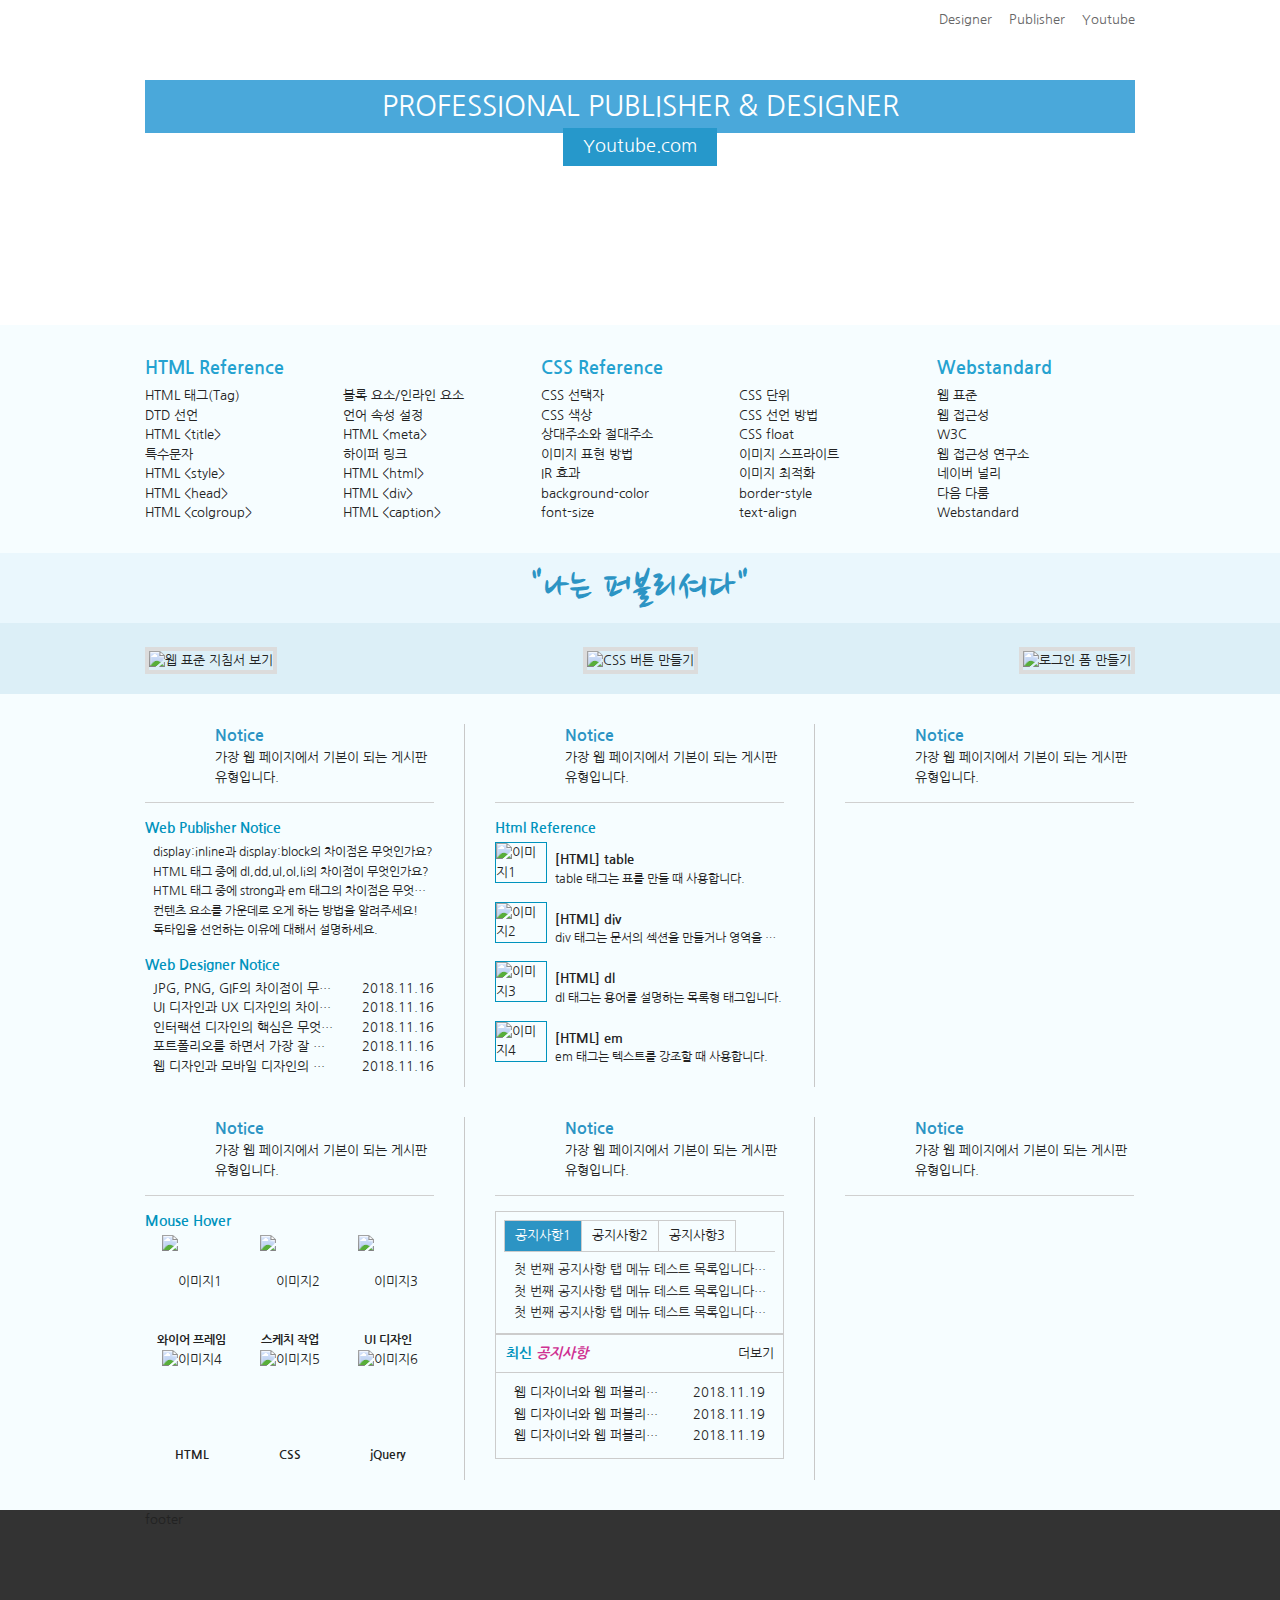
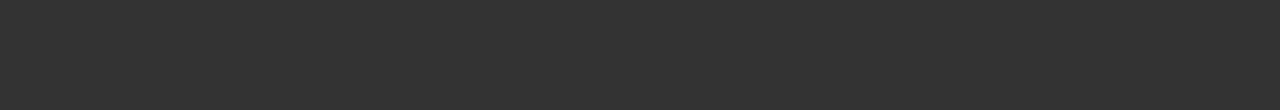
==== html/web/index.html @ 868ff5a7 "notice04" ====
<!DOCTYPE html>
<html lang="ko">
  <head>
    <meta charset="UTF-8" />
    <meta http-equiv="X-UA-Compatible" content="IE=edge" />
    <meta name="author" content="hyun-lo_kim" />
    <meta name="description" content="Web Standard Site" />
    <meta name="keywords" content="웹표준, 웹접근성" />
    <title>WEB STANDARD</title>

    <!-- CSS STYLE -->
    <link rel="stylesheet" href="css/reset.css" />
    <link rel="stylesheet" href="css/style.css" />

    <!-- 웹 폰트 -->
    <link rel="preconnect" href="https://fonts.googleapis.com" />
    <link rel="preconnect" href="https://fonts.gstatic.com" crossorigin />
    <link
      href="https://fonts.googleapis.com/css2?family=Nanum+Gothic&display=swap"
      rel="stylesheet"
    />
    <link
      href="https://fonts.googleapis.com/css2?family=Nanum+Brush+Script&display=swap"
      rel="stylesheet"
    />
  </head>
  <body>
    <!-- 스킵 내비게이션 -->
    <div id="skip">
      <a href="#cont_nav">전체 메뉴 바로가기</a>
      <a href="#cont_ban">배너 영역 바로가기</a>
      <a href="#cont_cont">컨텐츠 영역 바로가기</a>
    </div>
    <!-- //스킵 내비게이션 -->

    <div id="wrap">
      <div id="header">
        <div class="container">
          <div class="header">
            <div class="header-menu">
              <a href="#">Designer</a>
              <a href="#">Publisher</a>
              <a href="#">Youtube</a>
            </div>
            <!-- //헤더 메뉴 -->
            <div class="header-tit">
              <h1>Professional Publisher &amp; Designer</h1>
              <a href="https://www.youtube.com" target="_blank">Youtube.com</a>
            </div>
            <!-- //헤더 타이틀 -->
            <div class="header-icon">
              <a href="#" class="icon1">
                <span class="ir_pm"> icon1 </span>
              </a>
              <a href="#" class="icon2">
                <span class="ir_pm"> icon2 </span>
              </a>
              <a href="#" class="icon3">
                <span class="ir_pm"> icon3 </span>
              </a>
              <a href="#" class="icon4">
                <span class="ir_pm"> icon4 </span>
              </a>
            </div>
            <!-- //헤더 아이콘 -->
          </div>
        </div>
      </div>
      <!-- //header -->

      <div id="content">
        <div id="cont_nav">
          <div class="container">
            <h2 class="ir_su">전체 메뉴</h2>
            <div class="nav">
              <div>
                <h3>HTML Reference</h3>
                <ol>
                  <li><a href="#">HTML 태그(Tag)</a></li>
                  <li><a href="#">블록 요소/인라인 요소</a></li>
                  <li><a href="#">DTD 선언</a></li>
                  <li><a href="#">언어 속성 설정</a></li>
                  <li><a href="#">HTML &lt;title&gt;</a></li>
                  <li><a href="#">HTML &lt;meta&gt;</a></li>
                  <li><a href="#">특수문자</a></li>
                  <li><a href="#">하이퍼 링크</a></li>
                  <li><a href="#">HTML &lt;style&gt;</a></li>
                  <li><a href="#">HTML &lt;html&gt;</a></li>
                  <li><a href="#">HTML &lt;head&gt;</a></li>
                  <li><a href="#">HTML &lt;div&gt;</a></li>
                  <li><a href="#">HTML &lt;colgroup&gt;</a></li>
                  <li><a href="#">HTML &lt;caption&gt;</a></li>
                </ol>
              </div>
              <div>
                <h3>CSS Reference</h3>
                <ol>
                  <li><a href="#">CSS 선택자</a></li>
                  <li><a href="#">CSS 단위</a></li>
                  <li><a href="#">CSS 색상</a></li>
                  <li><a href="#">CSS 선언 방법</a></li>
                  <li><a href="#">상대주소와 절대주소</a></li>
                  <li><a href="#">CSS float</a></li>
                  <li><a href="#">이미지 표현 방법</a></li>
                  <li><a href="#">이미지 스프라이트</a></li>
                  <li><a href="#">IR 효과</a></li>
                  <li><a href="#">이미지 최적화</a></li>
                  <li><a href="#">background-color</a></li>
                  <li><a href="#">border-style</a></li>
                  <li><a href="#">font-size</a></li>
                  <li><a href="#">text-align</a></li>
                </ol>
              </div>
              <div class="last">
                <h3>Webstandard</h3>
                <ol>
                  <li><a href="#">웹 표준</a></li>
                  <li><a href="#">웹 접근성</a></li>
                  <li><a href="#">W3C</a></li>
                  <li><a href="#">웹 접근성 연구소</a></li>
                  <li><a href="#">네이버 널리</a></li>
                  <li><a href="#">다음 다룸</a></li>
                  <li><a href="#">Webstandard</a></li>
                </ol>
              </div>
            </div>
          </div>
        </div>
        <!-- //cont_nav -->
        <div id="cont_tit">
          <div class="container">
            <div class="tit">
              <h2>"나는 퍼블리셔다"</h2>
              <a href="#" class="btn"><span class="ir_pm">전체메뉴</span></a>
            </div>
          </div>
        </div>
        <!-- //cont_tit -->
        <div id="cont_ban">
          <div class="container">
            <div class="ban">
              <a href="#" class="prev">
                <span class="ir_pm">이전 이미지</span>
              </a>
              <ul>
                <li class="ban_img1">
                  <a href="#">
                    <img src="img/banner_link1.jpg" alt="웹 표준 지침서 보기" />
                  </a>
                </li>
                <li class="ban_img2">
                  <a href="#">
                    <img src="img/banner_link2.jpg" alt="CSS 버튼 만들기" />
                  </a>
                </li>
                <li class="ban_img3">
                  <a href="#">
                    <img src="img/banner_link3.jpg" alt="로그인 폼 만들기" />
                  </a>
                </li>
              </ul>
              <a href="#" class="next">
                <span class="ir_pm">다음 이미지</span>
              </a>
            </div>
          </div>
        </div>
        <!-- //cont_ban -->
        <div id="cont_cont">
          <div class="container">
            <div class="cont">
              <div class="column col1">
                <h3>
                  <span class="ico_img ir_pm">아이콘</span>
                  <span class="ico_tit">Notice</span>
                </h3>
                <p class="ico_desc">
                  가장 웹 페이지에서 기본이 되는 게시판 유형입니다.
                </p>
                <!-- 게시판 -->
                <div class="notice">
                  <h4>Web Publisher Notice</h4>
                  <ul>
                    <li>
                      <a href="#">
                        display:inline과 display:block의 차이점은 무엇인가요?
                      </a>
                    </li>
                    <li>
                      <a href="#">
                        HTML 태그 중에 dl,dd,ul,ol,li의 차이점이 무엇인가요?
                      </a>
                    </li>
                    <li>
                      <a href="#">
                        HTML 태그 중에 strong과 em 태그의 차이점은 무엇인가요?
                      </a>
                    </li>
                    <li>
                      <a href="#">
                        컨텐츠 요소를 가운데로 오게 하는 방법을 알려주세요!
                      </a>
                    </li>
                    <li>
                      <a href="#">
                        독타입을 선언하는 이유에 대해서 설명하세요.
                      </a>
                    </li>
                  </ul>
                  <a href="#" class="more ir_pm" title="더보기">더보기</a>
                </div>
                <!-- //게시판 -->
                <!-- 게시판2 -->
                <div class="notice2">
                  <h4>Web Designer Notice</h4>
                  <ul>
                    <li>
                      <a href="#"> JPG, PNG, GIF의 차이점이 무엇인가요? </a>
                      <span>2018.11.16</span>
                    </li>
                    <li>
                      <a href="#">
                        UI 디자인과 UX 디자인의 차이점을 설명하세요.
                      </a>
                      <span>2018.11.16</span>
                    </li>
                    <li>
                      <a href="#">
                        인터랙션 디자인의 핵심은 무엇이라고 생각하나요?
                      </a>
                      <span>2018.11.16</span>
                    </li>
                    <li>
                      <a href="#">
                        포트폴리오를 하면서 가장 잘 했다고 생각하는 부분은
                        무엇인가요?
                      </a>
                      <span>2018.11.16</span>
                    </li>
                    <li>
                      <a href="#">
                        웹 디자인과 모바일 디자인의 차이가 무엇이라고
                        생각하나요?
                      </a>
                      <span>2018.11.16</span>
                    </li>
                  </ul>
                  <a href="#" class="more ir_pm" title="더보기">더보기</a>
                </div>
                <!-- //게시판2 -->
              </div>
              <!-- //col1 -->
              <div class="column col2">
                <h3>
                  <span class="ico_img ir_pm">아이콘</span>
                  <span class="ico_tit">Notice</span>
                </h3>
                <p class="ico_desc">
                  가장 웹 페이지에서 기본이 되는 게시판 유형입니다.
                </p>
                <!-- 게시판3 -->
                <div class="notice3">
                  <h4>Html Reference</h4>
                  <ul>
                    <li>
                      <a href="#">
                        <img src="img/notice01.jpg" alt="이미지1" />
                        <strong>[HTML] table</strong>
                        <span>table 태그는 표를 만들 때 사용합니다.</span>
                      </a>
                    </li>
                    <li>
                      <a href="#">
                        <img src="img/notice02.jpg" alt="이미지2" />
                        <strong>[HTML] div</strong>
                        <span
                          >div 태그는 문서의 섹션을 만들거나 영역을 나눌 때
                          사용합니다.</span
                        >
                      </a>
                    </li>
                    <li>
                      <a href="#">
                        <img src="img/notice03.jpg" alt="이미지3" />
                        <strong>[HTML] dl</strong>
                        <span
                          >dl 태그는 용어를 설명하는 목록형 태그입니다.</span
                        >
                      </a>
                    </li>
                    <li>
                      <a href="#">
                        <img src="img/notice04.jpg" alt="이미지4" />
                        <strong>[HTML] em</strong>
                        <span>em 태그는 텍스트를 강조할 때 사용합니다.</span>
                      </a>
                    </li>
                  </ul>
                  <a href="#" class="more ir_pm" title="더보기">더보기</a>
                </div>
                <!-- //게시판3 -->
              </div>
              <!-- //col2 -->
              <div class="column col3">
                <h3>
                  <span class="ico_img ir_pm">아이콘</span>
                  <span class="ico_tit">Notice</span>
                </h3>
                <p class="ico_desc">
                  가장 웹 페이지에서 기본이 되는 게시판 유형입니다.
                </p>
              </div>
              <!-- //col3 -->
              <div class="column col4">
                <h3>
                  <span class="ico_img ir_pm">아이콘</span>
                  <span class="ico_tit">Notice</span>
                </h3>
                <p class="ico_desc">
                  가장 웹 페이지에서 기본이 되는 게시판 유형입니다.
                </p>
                <!-- 오버효과 -->
                <div class="notice_hover">
                  <h4>Mouse Hover</h4>
                  <ul>
                    <li>
                      <a href="#">
                        <span>
                          <img src="img/sban01.jpg" alt="이미지1" />
                          <em>바로가기</em>
                        </span>
                        <strong>와이어 프레임</strong>
                      </a>
                    </li>
                    <li>
                      <a href="#">
                        <span>
                          <img src="img/sban02.jpg" alt="이미지2" />
                          <em>바로가기</em>
                        </span>
                        <strong>스케치 작업</strong>
                      </a>
                    </li>
                    <li class="last">
                      <a href="#">
                        <span>
                          <img src="img/sban03.jpg" alt="이미지3" />
                          <em>바로가기</em>
                        </span>
                        <strong>UI 디자인</strong>
                      </a>
                    </li>
                  </ul>
                </div>
                <!-- //오버효과 -->
                <!-- 오버효과2 -->
                <div class="notice_hover2 mt15">
                  <h4 class="ir_su">Mouse Hover2</h4>
                  <ul>
                    <li>
                      <a href="#">
                        <span>
                          <img src="img/sban04.jpg" alt="이미지4" />
                          <em>바로가기</em>
                        </span>
                        <strong>HTML</strong>
                      </a>
                    </li>
                    <li>
                      <a href="#">
                        <span>
                          <img src="img/sban05.jpg" alt="이미지5" />
                          <em>바로가기</em>
                        </span>
                        <strong>CSS</strong>
                      </a>
                    </li>
                    <li class="last">
                      <a href="#">
                        <span>
                          <img src="img/sban06.jpg" alt="이미지6" />
                          <em>바로가기</em>
                        </span>
                        <strong>jQuery</strong>
                      </a>
                    </li>
                  </ul>
                </div>
                <!-- //오버효과2 -->
              </div>
              <!-- //col4 -->
              <div class="column col5">
                <h3>
                  <span class="ico_img ir_pm">아이콘</span>
                  <span class="ico_tit">Notice</span>
                </h3>
                <p class="ico_desc">
                  가장 웹 페이지에서 기본이 되는 게시판 유형입니다.
                </p>
                <!-- 탭메뉴 -->
                <div class="tab_menu">
                  <h4 class="ir_su">탭 메뉴</h4>
                  <ul>
                    <li class="active">
                      <a href="#">공지사항1</a>
                      <ul>
                        <li>
                          <a href="#">
                            첫 번째 공지사항 탭 메뉴 테스트 목록입니다. 첫 번째
                            공지사항 탭 메뉴 테스트 목록입니다.
                          </a>
                        </li>
                        <li>
                          <a href="#">
                            첫 번째 공지사항 탭 메뉴 테스트 목록입니다. 첫 번째
                            공지사항 탭 메뉴 테스트 목록입니다.
                          </a>
                        </li>
                        <li>
                          <a href="#">
                            첫 번째 공지사항 탭 메뉴 테스트 목록입니다. 첫 번째
                            공지사항 탭 메뉴 테스트 목록입니다.
                          </a>
                        </li>
                      </ul>
                    </li>
                    <li>
                      <a href="#">공지사항2</a>
                      <ul style="display: none">
                        <li>
                          <a href="#">
                            두 번째 공지사항 탭 메뉴 테스트 목록입니다.
                          </a>
                        </li>
                        <li>
                          <a href="#">
                            두 번째 공지사항 탭 메뉴 테스트 목록입니다.
                          </a>
                        </li>
                        <li>
                          <a href="#">
                            두 번째 공지사항 탭 메뉴 테스트 목록입니다.
                          </a>
                        </li>
                      </ul>
                    </li>
                    <li>
                      <a href="#">공지사항3</a>
                      <ul style="display: none">
                        <li>
                          <a href="#">
                            세 번째 공지사항 탭 메뉴 테스트 목록입니다.
                          </a>
                        </li>
                        <li>
                          <a href="#">
                            세 번째 공지사항 탭 메뉴 테스트 목록입니다.
                          </a>
                        </li>
                        <li>
                          <a href="#">
                            세 번째 공지사항 탭 메뉴 테스트 목록입니다.
                          </a>
                        </li>
                      </ul>
                    </li>
                  </ul>
                </div>
                <!-- //탭메뉴 -->
                <!-- 게시판4 -->
                <div class="notice4 mt15">
                  <h4>최신 <em>공지사항</em></h4>
                  <ul>
                    <li>
                      <a href="#">
                        웹 디자이너와 웹 퍼블리셔의 차이점은 무엇인가요?
                      </a>
                      <span>2018.11.19</span>
                    </li>
                    <li>
                      <a href="#">
                        웹 디자이너와 웹 퍼블리셔의 차이점은 무엇인가요?
                      </a>
                      <span>2018.11.19</span>
                    </li>
                    <li>
                      <a href="#">
                        웹 디자이너와 웹 퍼블리셔의 차이점은 무엇인가요?
                      </a>
                      <span>2018.11.19</span>
                    </li>
                  </ul>
                  <a href="#" class="more" title="더보기">더보기</a>
                </div>
                <!-- //게시판4 -->
              </div>
              <!-- //col5 -->
              <div class="column col6">
                <h3>
                  <span class="ico_img ir_pm">아이콘</span>
                  <span class="ico_tit">Notice</span>
                </h3>
                <p class="ico_desc">
                  가장 웹 페이지에서 기본이 되는 게시판 유형입니다.
                </p>
              </div>
              <!-- //col6 -->
            </div>
          </div>
        </div>
        <!-- //cont_cont -->
      </div>
      <!-- //content -->

      <div id="footer">
        <div class="container">footer</div>
      </div>
      <!-- //footer -->
    </div>
    <!-- //wrap -->
  </body>
</html>
---- html/web/css/style.css ----
@charset "utf-8";

/* 스킵 내비게이션 */
#skip {
  position: relative;
}
#skip a{
  position: absolute;
  top: -35px;
  left: 0;
  border: 1px solid #fff;
  color: #fff;
  background: #333;
  line-height: 30px;
  width: 160px;
  text-align: center;
}
#skip a:active,
#skip a:focus {
  top: 0;
}

/* 레이아웃 */
#wrap {

}
#header {
  height: 325px;
  background: url(../img/header_bg.jpg) center top repeat-x;
}
#content {

}
#footer {
  height: 200px;
  background: #333;
}

/* 컨텐츠 레이아웃 */
#cont_nav {
  background-color: #f6fdff;
}
#cont_tit {
  background-color: #eaf7fd;
}
#cont_ban {
  background-color: #dceff7;
}
#cont_cont {
  background-color: #f6fdff;
}

/* 컨테이너 */
.container {
  width: 990px;
  margin: 0 auto;
  height: inherit;
}

/* 헤더 */
.header .header-menu {
  text-align: right;
}
.header .header-menu a {
  color: #fff;
  padding: 10px 0 10px 13px;
  display: inline-block;
}
.header .header-menu a {
  color: #666;
}
.header .header-tit {
  text-align: center;
}
.header .header-tit h1 {
  background-color: #4aa8da;
  font-size: 28px;
  padding: 5px 20px 6px 20px;
  margin-top: 40px;
  color: #fff;
  font-weight: normal;
  text-transform: uppercase;
}
.header .header-tit a {
  display: inline-block;
  background-color: #2698cb;
  font-size: 18px;
  color: #fff;
  padding: 5px 20px 6px 20px;
  margin-top: -5px;
}
.header .header-icon {
  text-align: center;
  margin-top: 30px;
}
.header .header-icon a {
  width: 60px;
  height: 60px;
  display: inline-block;
  background: url(../img/icon.png);
  margin: 0 3px;
}
.header .header-icon a.icon1 {
  background-position: 0 0;
}
.header .header-icon a.icon2 {
  background-position: 0 -60px;
}
.header .header-icon a.icon3 {
  background-position: 0 -120px;
}
.header .header-icon a.icon4 {
  background-position: 0 -180px;
}
.header .header-icon a.icon1:hover {
  background-position: -60px 0;
}
.header .header-icon a.icon2:hover {
  background-position: -60px -60px;
}
.header .header-icon a.icon3:hover {
  background-position: -60px -120px;
}
.header .header-icon a.icon4:hover {
  background-position: -60px -180px;
}

/* 전체 메뉴 */
.nav {
  overflow: hidden;
  padding: 30px 0;
}
.nav > div {
  float: left;
  width: 40%;
}
.nav > div.last {
  width: 20%;
}
.nav > div h3 {
  font-size: 18px;
  color: #25a2d0;
  margin-bottom: 4px;
}
.nav > div ol {
  overflow: hidden;
}
.nav > div ol li {
  float: left;
  width: 50%;
}
.nav > div.last ol li {
  width: 100%;
}
.nav > div ol li a:hover{
  text-decoration: underline;
}

/* 타이틀 */
.tit {
  position: relative;
}
.tit h2 {
  font-size: 40px;
  text-align: center;
  padding: 5px 0;
  letter-spacing: 2px;
  color: #2c94c4;
  font-family: 'Nanum Brush Script', cursive;
}
.tit .btn {
  position: absolute;
  top: 5px;
  right: 0;
  width: 60px;
  height: 60px;
  background: url(../img/icon.png) no-repeat 0-600px;
}

/* 배너 */
.ban {
  position: relative;
  padding: 24px 0 20px;
}
.ban a.prev {
  position: absolute;
  left: -80px;
  top: 60px;
  width: 43px;
  height: 43px;
  background: url(../img/icon.png) no-repeat -150px 0;
}
.ban a.next {
  position: absolute;
  right: -80px;
  top: 60px;
  width: 43px;
  height: 43px;
  background: url(../img/icon.png) no-repeat -150px -43px;
}
.ban a.prev:hover {
  background-position: -193px 0;
}
.ban a.next:hover {
  background-position: -193px -43px;
}
.ban ul {
  overflow: hidden;
}
.ban ul li {
  float: left;
  width: 330px;
}
.ban ul li.ban_img1 {
  text-align: left;
}
.ban ul li.ban_img2 {
  text-align: center;
}
.ban ul li.ban_img3 {
  text-align: right;
}
.ban ul li img {
  border: 4px solid #dcdcdc;
}
.ban ul li img:hover {
  border-color: #98bcdc;
}

/* 컨텐츠 */
.cont {
  overflow: hidden;
  padding-top: 30px;
}
.cont .column {
  position: relative;
  float: left;
  width: 289px;
  height: 363px;
  margin: 0 30px 30px 0;
  padding-right: 30px;
}
.cont .col1 {
  border-right: 1px solid #c8c8c8;
}
.cont .col2 {
  border-right: 1px solid #c8c8c8;  
}
.cont .col3 {
  margin-right: 0;
  padding-right: 0;
}
.cont .col4 {
  border-right: 1px solid #c8c8c8;  
}
.cont .col5 {
  border-right: 1px solid #c8c8c8;  
}
.cont .col6 {
  margin-right: 0;
  padding-right: 0;
}

.cont .column .ico_img {
  display: block;
  width: 60px;
  height: 60px;
  background: url(../img/icon.png) no-repeat;
  position: absolute;
  left: 0;
  top: 0;
}
.cont .column .ico_tit {
  padding-left: 70px;
  font-size: 16px;
  color: #2c94c4;
}
.cont .column .ico_desc {
  padding-left: 70px;
  border-bottom: 1px solid #d0d0d0;
  padding-bottom: 15px;
  margin-bottom: 15px;
}

.cont .col1 .ico_img {
  background-position: 0 -240px;
}
.cont .col2 .ico_img {
  background-position: 0 -300px;
}
.cont .col3 .ico_img {
  background-position: 0 -360px;
}
.cont .col4 .ico_img {
  background-position: 0 -420px;
}
.cont .col5 .ico_img {
  background-position: 0 -480px;
}
.cont .col6 .ico_img {
  background-position: 0 -540px;
}
.cont .col1 .ico_img:hover {
  background-position: -60px -240px;
}
.cont .col2 .ico_img:hover {
  background-position: -60px -300px;
}
.cont .col3 .ico_img:hover {
  background-position: -60px -360px;
}
.cont .col4 .ico_img:hover {
  background-position: -60px -420px;
}
.cont .col5 .ico_img:hover {
  background-position: -60px -480px;
}
.cont .col6 .ico_img:hover {
  background-position: -60px -540px;
}

/* 게시판 */
.notice {
  position: relative;
}
.notice h4 {
  font-size: 14px;
  color: #0093bd;
  padding-bottom: 3px;
  font-weight: bold;
}
.notice ul li {
  overflow: hidden;
  text-overflow: ellipsis;
  white-space: nowrap;
  background: url(../img/dot.gif) no-repeat 0 8px;
  padding-left: 8px;
}
.notice ul li a {
  font-size: 12px;
}
.notice a.more {
  position: absolute;
  right: 0;
  top: 0;
  display: block;
  background: url(../img/icon.png) -150px -90px;
  width: 17px;
  height: 17px;
}

/* 게시판2 */
.notice2 {
  position: relative;
  margin-top: 15px;
}
.notice2 h4 {
  font-size: 14px;
  color: #0093bd;
  padding-bottom: 3px;
  font-weight: bold;
}
.notice2 li {
  overflow: hidden;
  background: url(../img/dot.gif) no-repeat 0 8px;
  padding-left: 8px;
}
.notice2 li a {
  float: left;
  width: 65%;
  overflow: hidden;
  text-overflow: ellipsis;
  white-space: nowrap;
}
.notice2 li span {
  float: right;
  width: 30%;
  text-align: right;
}
.notice2 a.more {
  position: absolute;
  right: 0;
  top: 0;
  display: block;
  background: url(../img/icon.png) -150px -90px;
  width: 17px;
  height: 17px;
}

/* 게시판3 */
.notice3 {
  position: relative;
}
.notice3 h4 {
  font-size: 14px;
  color: #0093bd;
  padding-bottom: 3px;
  font-weight: bold;
}
.notice3 li {
  position: relative;
  padding: 8px 0 14px 60px;
}
.notice3 li a img {
  width: 50px;
  position: absolute;
  left: 0;
  top: 0;
  border: 1px solid #0093bd;
}
.notice3 li a strong {
  display: block;
  overflow: hidden;
  text-overflow: ellipsis;
  white-space: nowrap;
}
.notice3 li a span {
  display: block;
  overflow: hidden;
  text-overflow: ellipsis;
  white-space: nowrap;
  font-size: 12px;
}
.notice3 a.more {
  position: absolute;
  right: 0;
  top: 0;
  display: block;
  background: url(../img/icon.png) -150px -90px;
  width: 17px;
  height: 17px;
}

/* 마우스 오버효과 */
.notice_hover h4 {
  font-size: 14px;
  color: #0093bd;
  padding-bottom: 3px;
  font-weight: bold;
}
.notice_hover ul {
  overflow: hidden;
}
.notice_hover li {
  float: left;
  width: 93px;
  margin-right: 5px;
  text-align: center;
}
.notice_hover li.last {
  margin-right: 0;
}
.notice_hover li a span{
  position: relative;
  display: block;
  width: 93px;
  height: 93px;
  line-height: 93px;
}
.notice_hover li a span img{
  width: 100%;
}
.notice_hover li a span em{
  visibility: hidden;
  position: absolute;
  left: 0;
  top: 0;
  background: rgba(0, 0, 0, 0.7);
  color: #fff;
  width: 100%;
  height: 100%;
}
.notice_hover li a span:hover em {
  visibility: visible;
}
.notice_hover li a strong{
  padding-top: 3px;
  display: inline-block;
  font-size: 12px;
}

/* 마우스 오버효과2 */
.notice_hover2 ul {
  overflow: hidden;
}
.notice_hover2 li {
  float: left;
  width: 93px;
  margin-right: 5px;
  text-align: center;
}
.notice_hover2 li.last {
  margin-right: 0;
}
.notice_hover2 li a span {
  position: relative;
  display: block;
  width: 93px;
  height: 93px;
}
.notice_hover2 li a span img {
  width: 100%;
}
.notice_hover2 li a span em{
  visibility: hidden;
  position: absolute;
  left: 0;
  bottom: 0;
  background: rgba(0, 0, 0, 0.7);
  color: #fff;
  width: 100%;
}
.notice_hover2 li a span:hover em {
  visibility: visible;
}
.notice_hover2 li a strong {
  padding-top: 3px;
  display: inline-block;
  font-size: 12px;
}

/* 탭 메뉴 */
.tab_menu {
  position: relative;
  border: 1px solid #ccc;
  padding: 8px;
  height: 105px;
}
.tab_menu ul {
  overflow: hidden;
  border-bottom: 1px solid #ccc;
}
.tab_menu ul li {
  float: left;
  border: 1px solid #ccc;
  margin-right: -1px;
  margin-bottom: -1px;
}
.tab_menu ul li a {
  padding: 5px 10px;
  display: block;
}
.tab_menu ul li ul {
  position: absolute;
  left: 0;
  top: 48px;
  width: 270px;
  border: 0;
}
.tab_menu ul li ul li {
  float: none;
  border: 0;
  background: url(../img/dot.gif) no-repeat 9px 8px;
  padding-left: 18px;
}
.tab_menu ul li ul li a {
  overflow: hidden;
  text-overflow: ellipsis;
  white-space: nowrap;
  width: 100%;
  padding: 0 0 3px 0;
}
.tab_menu ul li.active {
  background: #2c94c4;
}
.tab_menu ul li.active a {
  color: #fff;
}
.tab_menu ul li.active ul li a {
  color: #333;
}

/* 게시판4 */
.notice4 {
  position: relative;
  border: 1px solid #ccc;
}
.notice4 h4 {
  font-size: 14px;
  color: #0093bd;
  padding: 8px 10px;
  font-weight: bold;
  border-bottom: 1px solid #ccc;
}
.notice4 h4 em {
  color: #cf3292;
}
.notice4 ul {
  padding: 10px;
  left: 0;
  top: 45px;
}
.notice4 ul li {
  overflow: hidden;
  background: url(../img/dot.gif) no-repeat 0 8px;
  padding-left: 8px;
  padding-bottom: 2px;
}
.notice4 ul li a {
  float: left;  
  overflow: hidden;
  text-overflow: ellipsis;
  white-space: nowrap;
  width: 60%;
}
.notice4 ul li span {
  float: right;
  width: 30%;
  text-align: right;
  padding-right: 8px;
}
.notice4 a.more {
  position: absolute;
  top: 9px;
  right: 9px;
}
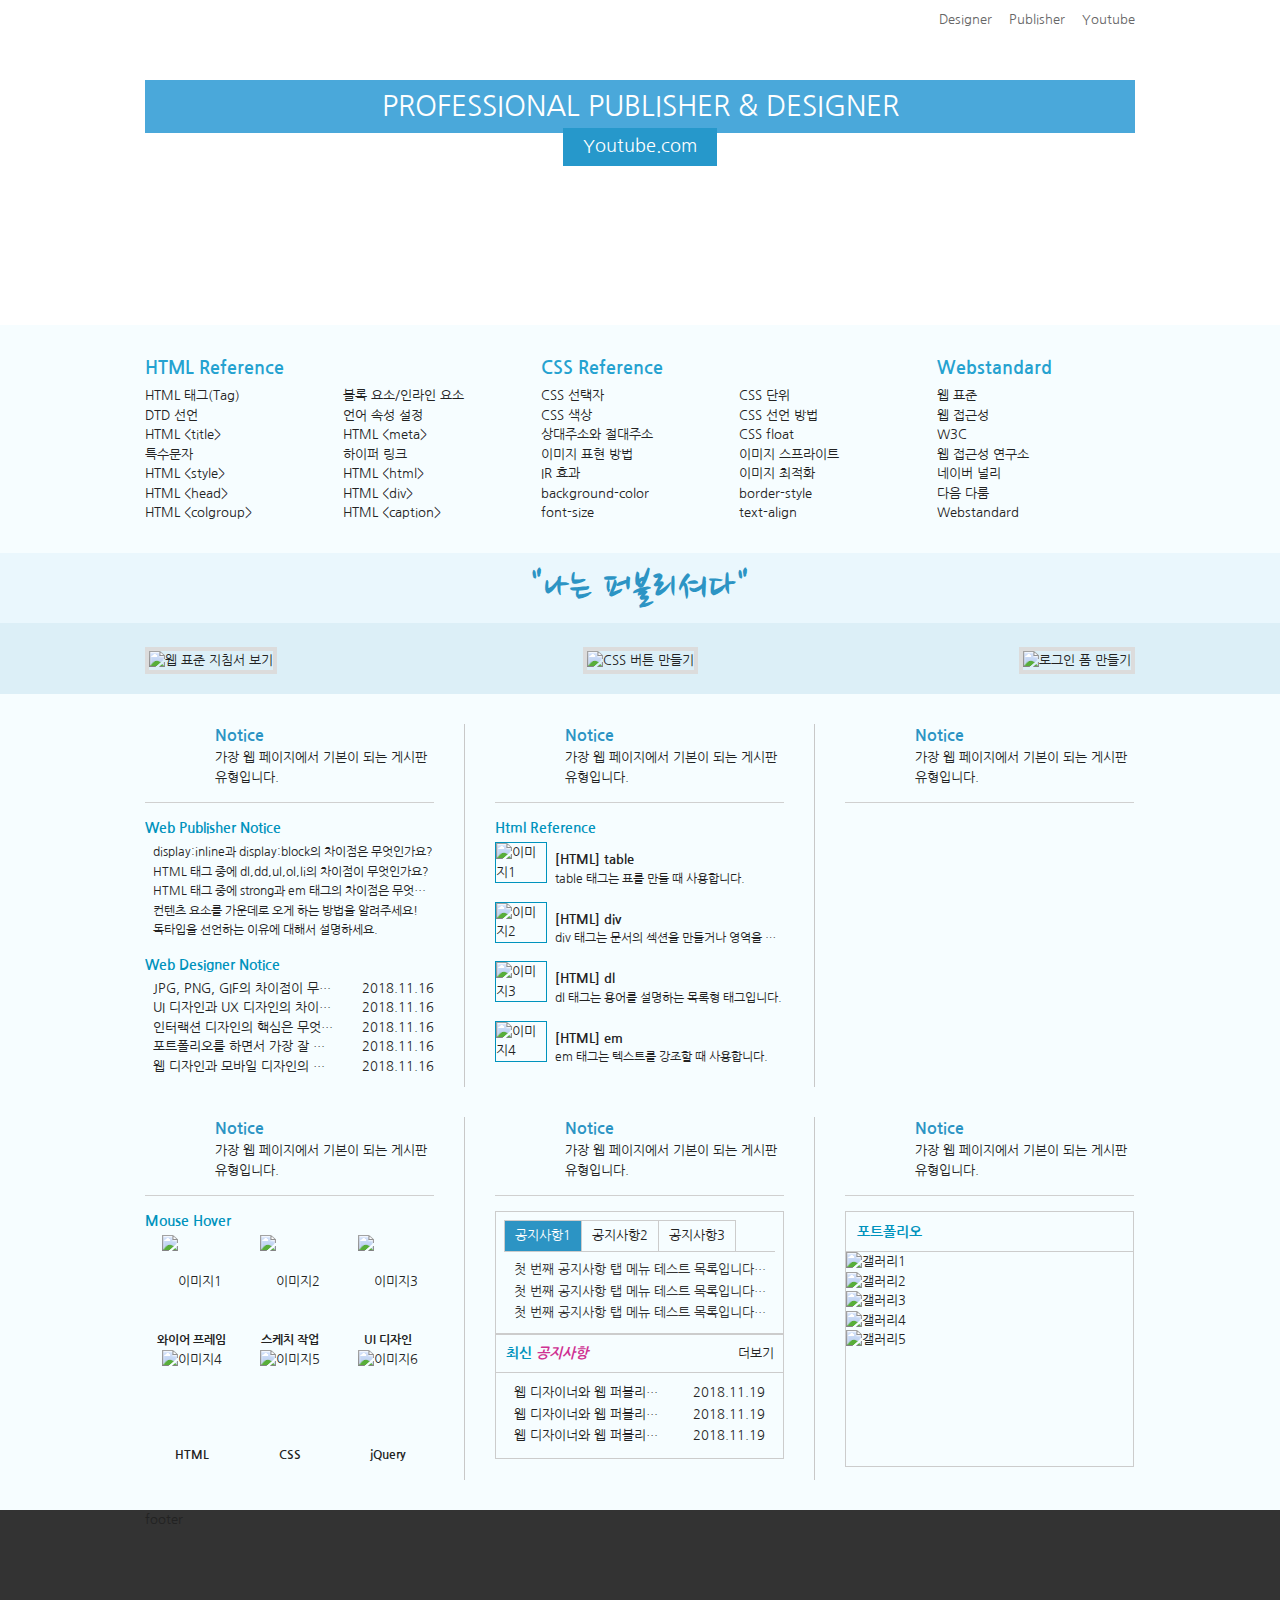
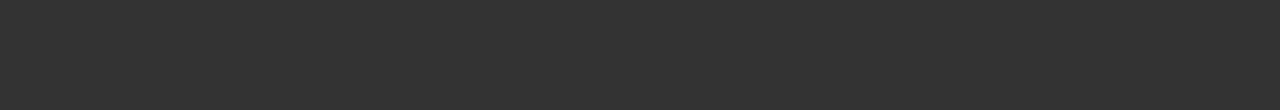
==== commit ccabc1fb: "gallery" ====
--- a/html/web/index.html
+++ b/html/web/index.html
@@ -503,6 +503,64 @@
                 <p class="ico_desc">
                   가장 웹 페이지에서 기본이 되는 게시판 유형입니다.
                 </p>
+                <!-- 갤러리 -->
+                <div class="gallery">
+                  <h4>포트폴리오</h4>
+                  <div class="gallery_btn">
+                    <ul>
+                      <li class="gb_icon1">
+                        <a href="#">
+                          <span class="ir_pm">시작</span>
+                        </a>
+                      </li>
+                      <li class="gb_icon2">
+                        <a href="#">
+                          <span class="ir_pm">정지</span>
+                        </a>
+                      </li>
+                      <li class="gb_icon3">
+                        <a href="#">
+                          <span class="ir_pm">이전이미지</span>
+                        </a>
+                      </li>
+                      <li class="gb_icon4">
+                        <a href="#">
+                          <span class="ir_pm">다음이미지</span>
+                        </a>
+                      </li>
+                    </ul>
+                  </div>
+                  <div class="gallery_img">
+                    <ul>
+                      <li>
+                        <a href="#">
+                          <img src="img/gallery01.jpg" alt="갤러리1" />
+                        </a>
+                      </li>
+                      <li>
+                        <a href="#">
+                          <img src="img/gallery02.jpg" alt="갤러리2" />
+                        </a>
+                      </li>
+                      <li>
+                        <a href="#">
+                          <img src="img/gallery03.jpg" alt="갤러리3" />
+                        </a>
+                      </li>
+                      <li>
+                        <a href="#">
+                          <img src="img/gallery04.jpg" alt="갤러리4" />
+                        </a>
+                      </li>
+                      <li>
+                        <a href="#">
+                          <img src="img/gallery05.jpg" alt="갤러리5" />
+                        </a>
+                      </li>
+                    </ul>
+                  </div>
+                </div>
+                <!-- //갤러리 -->
               </div>
               <!-- //col6 -->
             </div>
--- a/html/web/css/style.css
+++ b/html/web/css/style.css
@@ -613,4 +613,64 @@
   position: absolute;
   top: 9px;
   right: 9px;
+}
+
+/* 갤러리 */
+.gallery {
+  position: relative;
+  border: 1px solid #ccc;
+  height: 254px;
+  overflow: hidden;
+}
+.gallery h4 {
+  font-size: 14px;
+  color: #0093bd;
+  border-bottom: 1px solid #ccc;
+  padding: 10px 0 8px 11px;
+  font-weight: 700;
+}
+.gallery .gallery_btn {
+  position: absolute;
+  right: 5px;
+  top: 7px;
+}
+.gallery .gallery_btn ul {
+  overflow: hidden;
+}
+.gallery .gallery_btn ul li {
+  float: right;
+  margin: 1px 2px;
+}
+.gallery .gallery_btn ul li a {
+  display: block;
+  width: 23px;
+  height: 23px;
+  background: url(../img/icon.png) no-repeat;
+}
+.gallery .gallery_btn ul li.gb_icon1 a {
+  background-position: -150px -120px;
+}
+.gallery .gallery_btn ul li.gb_icon2 a {
+  background-position: -150px -143px;
+}
+.gallery .gallery_btn ul li.gb_icon3 a {
+  background-position: -150px -166px;
+}
+.gallery .gallery_btn ul li.gb_icon4 a {
+  background-position: -150px -189px;
+}
+.gallery .gallery_btn ul li.gb_icon1 a:hover {
+  background-position: -173px -120px;
+}
+.gallery .gallery_btn ul li.gb_icon2 a:hover {
+  background-position: -173px -143px;
+}
+.gallery .gallery_btn ul li.gb_icon3 a:hover {
+  background-position: -173px -166px;
+}
+.gallery .gallery_btn ul li.gb_icon4 a:hover {
+  background-position: -173px -189px;
+}
+.gallery .gallery_img img {
+  width: 100%;
 }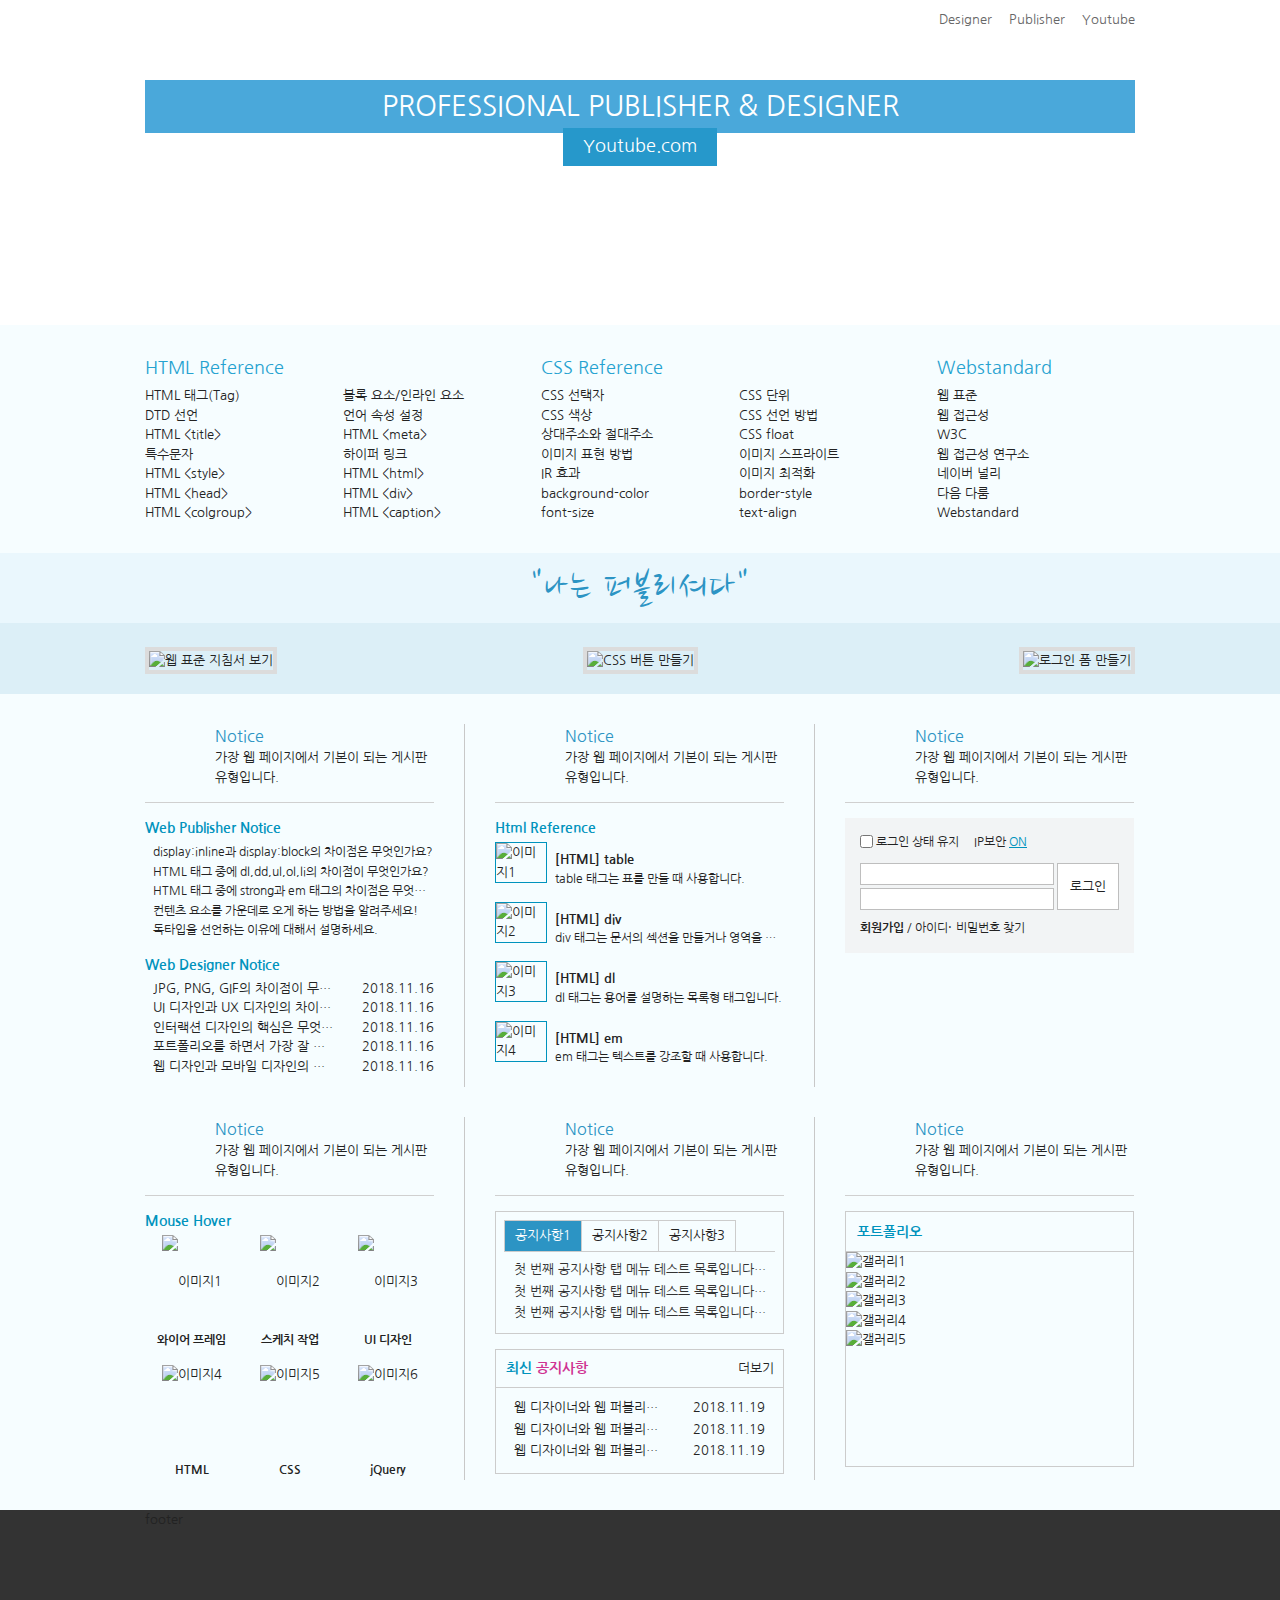
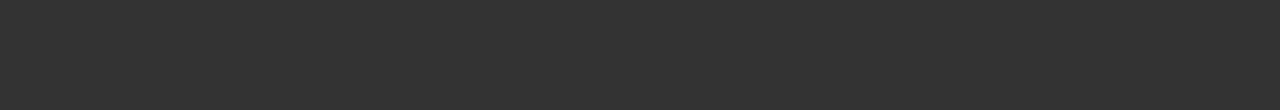
==== commit f893f3ee: "login" ====
--- a/html/web/index.html
+++ b/html/web/index.html
@@ -309,6 +309,62 @@
                 <p class="ico_desc">
                   가장 웹 페이지에서 기본이 되는 게시판 유형입니다.
                 </p>
+                <!-- 로그인 -->
+                <div id="login-wrap">
+                  <h4 class="ir_su">로그인 정보</h4>
+                  <form id="login_form" name="login_form" action="post">
+                    <fieldset>
+                      <legend class="ir_su">로그인 및 관련 설정</legend>
+                      <div class="login_header">
+                        <h5 class="ir_su">로그인 보안</h5>
+                        <div class="lh_check">
+                          <input
+                            id="info_check"
+                            type="checkbox"
+                            class="input_check"
+                          />
+                          <label for="info_check">로그인 상태 유지</label>
+                        </div>
+                        <div class="lh_ip">IP보안 <em>ON</em></div>
+                      </div>
+                      <div class="login_content">
+                        <h5 class="ir_su">로그인 영역</h5>
+                        <div class="lc_text">
+                          <label for="uid" class="ir_su">아이디</label>
+                          <input
+                            type="text"
+                            id="uid"
+                            name="uid"
+                            class="input_text"
+                            maxlength="20"
+                          />
+                          <label for="uid" class="ir_su">비밀번호</label>
+                          <input
+                            type="password"
+                            id="upw"
+                            name="upw"
+                            class="input_text"
+                            maxlength="20"
+                          />
+                        </div>
+                        <button class="lc_btn" type="submit">로그인</button>
+                      </div>
+                      <div class="login_footer">
+                        <h5 class="ir_su">로그인 문제해결</h5>
+                        <ul>
+                          <li>
+                            <a href="#"><strong>회원가입</strong> / </a>
+                          </li>
+                          <li>
+                            <a href="#">아이디</a>&middot
+                            <a href="#">비밀번호 찾기</a>
+                          </li>
+                        </ul>
+                      </div>
+                    </fieldset>
+                  </form>
+                </div>
+                <!-- //로그인 -->
               </div>
               <!-- //col3 -->
               <div class="column col4">
--- a/html/web/css/style.css
+++ b/html/web/css/style.css
@@ -673,4 +673,59 @@
 }
 .gallery .gallery_img img {
   width: 100%;
+}
+
+/* 로그인 */
+#login_form {
+  background: #f2f4f5;
+  padding: 15px;
+}
+.login_header {
+  overflow: hidden;
+  font-size: 12px;
+  height: 30px;
+}
+.login_header .lh_check {
+  float: left;
+  padding-right: 15px;
+}
+.login_header .lh_check .input_check {
+  vertical-align: -2px;
+}
+.login_header .lh_ip {
+  float: left;
+}
+.login_header .lh_ip em {
+  color: #0093bd;
+  text-decoration: underline;
+}
+.login_content {
+  position: relative;
+}
+.login_content .lc_btn {
+  position: absolute;
+  top: 0;
+  right: 0;
+  width: 62px;
+  height: 47px;
+  background: #fff;
+  border: 1px solid #bebebe;
+}
+.login_content .input_text {
+  width: 182px;
+  height: 16px;
+  padding: 2px 5px;
+  border: 1px solid #bebebe;
+  margin-bottom: 3px;
+  background: #fff;
+
+}
+.login_footer {
+  margin-top: 5px;
+}
+.login_footer li {
+  display: inline;
+}
+.login_footer li a {
+  font-size: 12px;
 }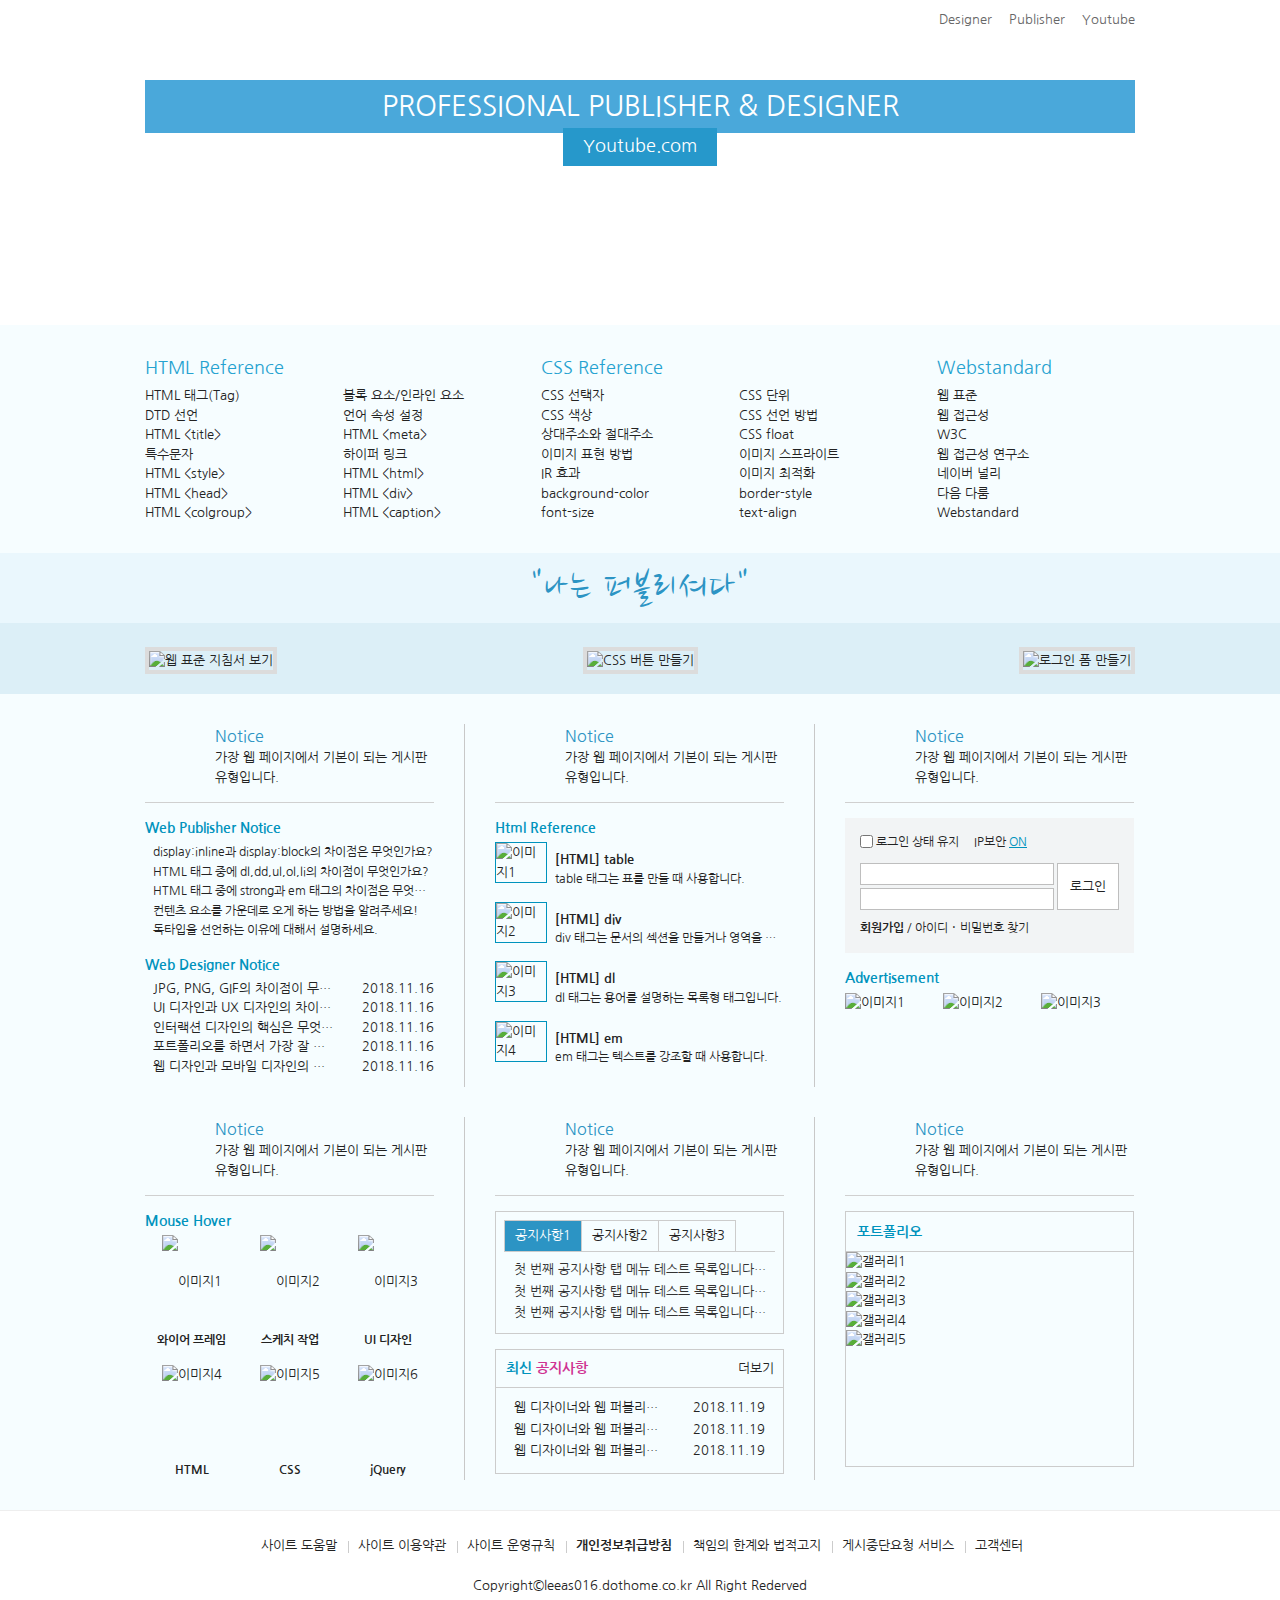
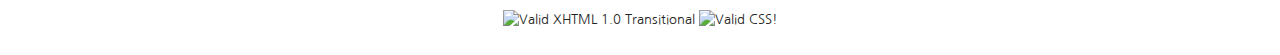
==== commit 0d271153: "footer" ====
--- a/html/web/index.html
+++ b/html/web/index.html
@@ -32,7 +32,6 @@
       <a href="#cont_cont">컨텐츠 영역 바로가기</a>
     </div>
     <!-- //스킵 내비게이션 -->
-
     <div id="wrap">
       <div id="header">
         <div class="container">
@@ -310,7 +309,7 @@
                   가장 웹 페이지에서 기본이 되는 게시판 유형입니다.
                 </p>
                 <!-- 로그인 -->
-                <div id="login-wrap">
+                <div id="login_wrap">
                   <h4 class="ir_su">로그인 정보</h4>
                   <form id="login_form" name="login_form" action="post">
                     <fieldset>
@@ -356,7 +355,7 @@
                             <a href="#"><strong>회원가입</strong> / </a>
                           </li>
                           <li>
-                            <a href="#">아이디</a>&middot
+                            <a href="#">아이디</a> ·
                             <a href="#">비밀번호 찾기</a>
                           </li>
                         </ul>
@@ -365,6 +364,22 @@
                   </form>
                 </div>
                 <!-- //로그인 -->
+                <!-- 팝업 -->
+                <div class="popup">
+                  <h4>Advertisement</h4>
+                  <ul>
+                    <li>
+                      <a href="#"><img src="img/sban07.jpg" alt="이미지1" /></a>
+                    </li>
+                    <li>
+                      <a href="#"><img src="img/sban08.jpg" alt="이미지2" /></a>
+                    </li>
+                    <li class="last">
+                      <a href="#"><img src="img/sban09.jpg" alt="이미지3" /></a>
+                    </li>
+                  </ul>
+                </div>
+                <!-- //팝업 -->
               </div>
               <!-- //col3 -->
               <div class="column col4">
@@ -627,7 +642,42 @@
       <!-- //content -->
 
       <div id="footer">
-        <div class="container">footer</div>
+        <div class="container">
+          <h2 class="ir_su">푸터 영역</h2>
+          <div class="footer">
+            <ul>
+              <li><a href="#">사이트 도움말</a></li>
+              <li><a href="#">사이트 이용약관</a></li>
+              <li><a href="#">사이트 운영규칙</a></li>
+              <li>
+                <a href="#"><strong>개인정보취급방침</strong></a>
+              </li>
+              <li><a href="#">책임의 한계와 법적고지</a></li>
+              <li><a href="#">게시중단요청 서비스</a></li>
+              <li><a href="#">고객센터</a></li>
+            </ul>
+            <address>
+              Copyright&copy;leeas016.dothome.co.kr All Right Rederved
+            </address>
+            <div class="w3c mt15">
+              <a href="http://validator.w3.org/check?uri=referer">
+                <img
+                  src="http://www.w3.org/Icons/valid-xhtml10"
+                  alt="Valid XHTML 1.0 Transitional"
+                  height="31"
+                  width="88"
+                />
+              </a>
+              <a href="http://jigsaw.w3.org/css-validator/check/referer">
+                <img
+                  style="border: 0; width: 88px; height: 31px"
+                  src="http://jigsaw.w3.org/css-validator/images/vcss"
+                  alt="Valid CSS!"
+                />
+              </a>
+            </div>
+          </div>
+        </div>
       </div>
       <!-- //footer -->
     </div>
--- a/html/web/css/style.css
+++ b/html/web/css/style.css
@@ -32,8 +32,7 @@
 
 }
 #footer {
-  height: 200px;
-  background: #333;
+  border-top: 1px solid #eee;
 }
 
 /* 컨텐츠 레이아웃 */
@@ -676,7 +675,8 @@
 }
 
 /* 로그인 */
-#login_form {
+#login_wrap {
+  margin-bottom: 15px;
   background: #f2f4f5;
   padding: 15px;
 }
@@ -728,4 +728,53 @@
 }
 .login_footer li a {
   font-size: 12px;
+}
+
+/* 팝업 */
+.popup h4 {
+  font-size: 14px;
+  color: #0093bd;
+  padding-bottom: 4px;
+  font-weight: 700;
+}
+.popup ul {
+  overflow: hidden;
+}
+.popup ul li {
+  float: left;
+  width: 93px;
+  margin-right: 5px;
+}
+.popup ul li.last {
+  margin-right: 0;
+}
+.popup ul li img {
+  width: 100%;
+}
+
+/* 푸터 */
+.footer {
+  padding: 25px 0;
+  text-align: center;
+}
+.footer ul {
+  margin-bottom: 20px;
+}
+.footer ul li {
+  position: relative;
+  display: inline;
+  padding: 0 7px 0 10px;
+}
+.footer ul li::before {
+  content: "";
+  width: 1px;
+  height: 12px;
+  background: #ccc;
+  position: absolute;
+  left: 0;
+  top: 2px;
+}
+.footer ul li:first-child:before {
+  width: 0;
+  height: 0;
 }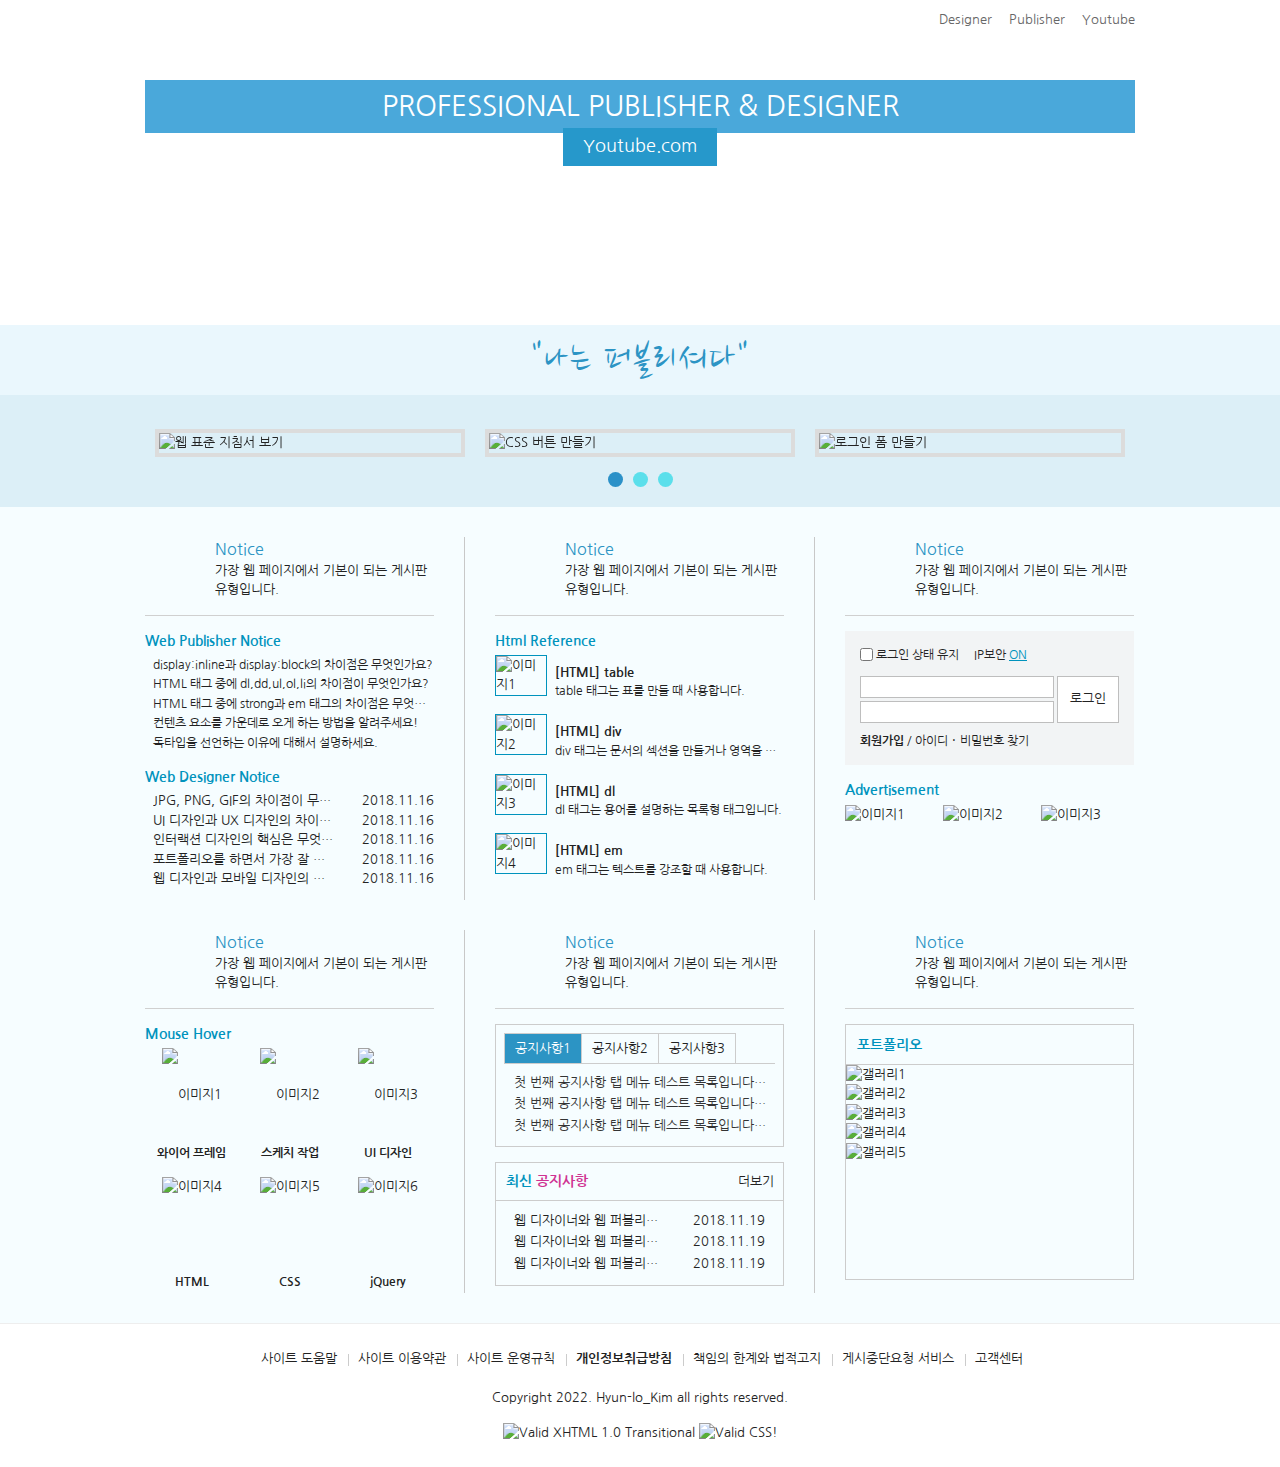
==== commit fc686640: "slick banner" ====
--- a/html/web/index.html
+++ b/html/web/index.html
@@ -7,11 +7,10 @@
     <meta name="description" content="Web Standard Site" />
     <meta name="keywords" content="웹표준, 웹접근성" />
     <title>WEB STANDARD</title>
-
     <!-- CSS STYLE -->
     <link rel="stylesheet" href="css/reset.css" />
     <link rel="stylesheet" href="css/style.css" />
-
+    <link rel="stylesheet" href="css/slick.css" />
     <!-- 웹 폰트 -->
     <link rel="preconnect" href="https://fonts.googleapis.com" />
     <link rel="preconnect" href="https://fonts.gstatic.com" crossorigin />
@@ -66,7 +65,6 @@
         </div>
       </div>
       <!-- //header -->
-
       <div id="content">
         <div id="cont_nav">
           <div class="container">
@@ -138,7 +136,7 @@
         <div id="cont_ban">
           <div class="container">
             <div class="ban">
-              <a href="#" class="prev">
+              <!-- <a href="#" class="prev">
                 <span class="ir_pm">이전 이미지</span>
               </a>
               <ul>
@@ -160,7 +158,52 @@
               </ul>
               <a href="#" class="next">
                 <span class="ir_pm">다음 이미지</span>
-              </a>
+              </a> -->
+              <div>
+                <a href="#">
+                  <img src="img/banner_link1.jpg" alt="웹 표준 지침서 보기" />
+                </a>
+              </div>
+              <div>
+                <a href="#">
+                  <img src="img/banner_link2.jpg" alt="CSS 버튼 만들기" />
+                </a>
+              </div>
+              <div>
+                <a href="#">
+                  <img src="img/banner_link3.jpg" alt="로그인 폼 만들기" />
+                </a>
+              </div>
+              <div>
+                <a href="#">
+                  <img src="img/banner_link1.jpg" alt="웹 표준 지침서 보기" />
+                </a>
+              </div>
+              <div>
+                <a href="#">
+                  <img src="img/banner_link2.jpg" alt="CSS 버튼 만들기" />
+                </a>
+              </div>
+              <div>
+                <a href="#">
+                  <img src="img/banner_link3.jpg" alt="로그인 폼 만들기" />
+                </a>
+              </div>
+              <div>
+                <a href="#">
+                  <img src="img/banner_link1.jpg" alt="웹 표준 지침서 보기" />
+                </a>
+              </div>
+              <div>
+                <a href="#">
+                  <img src="img/banner_link2.jpg" alt="CSS 버튼 만들기" />
+                </a>
+              </div>
+              <div>
+                <a href="#">
+                  <img src="img/banner_link3.jpg" alt="로그인 폼 만들기" />
+                </a>
+              </div>
             </div>
           </div>
         </div>
@@ -640,7 +683,6 @@
         <!-- //cont_cont -->
       </div>
       <!-- //content -->
-
       <div id="footer">
         <div class="container">
           <h2 class="ir_su">푸터 영역</h2>
@@ -656,9 +698,7 @@
               <li><a href="#">게시중단요청 서비스</a></li>
               <li><a href="#">고객센터</a></li>
             </ul>
-            <address>
-              Copyright&copy;leeas016.dothome.co.kr All Right Rederved
-            </address>
+            <address>Copyright 2022. Hyun-lo_Kim all rights reserved.</address>
             <div class="w3c mt15">
               <a href="http://validator.w3.org/check?uri=referer">
                 <img
@@ -682,5 +722,31 @@
       <!-- //footer -->
     </div>
     <!-- //wrap -->
+    <!-- 스크립트 -->
+    <script src="https://ajax.googleapis.com/ajax/libs/jquery/1.12.4/jquery.min.js"></script>
+    <script src="js/slick.min.js"></script>
+    <script type="text/javascript">
+      // 배너
+      $(".ban").slick({
+        infinite: true,
+        slidesToShow: 3,
+        slidesToScroll: 3,
+        autoplay: true,
+        autoplaySpeed: 3000,
+        dots: true,
+      });
+      // 메뉴
+      $(".tit .btn").click(function (e) {
+        e.preventDefault();
+        // $("#cont_nav").css("display", "block");
+        // $("#cont_nav").show();
+        // $("#cont_nav").fadeIn();
+        // $("#cont_nav").slideDown();
+        // $("#cont_nav").toggle();
+        // $("#cont_nav").fadeToggle();
+        $("#cont_nav").slideToggle(200);
+        $(this).toggleClass("on");
+      });
+    </script>
   </body>
 </html>
--- a/html/web/css/style.css
+++ b/html/web/css/style.css
@@ -38,6 +38,7 @@
 /* 컨텐츠 레이아웃 */
 #cont_nav {
   background-color: #f6fdff;
+  display: none;
 }
 #cont_tit {
   background-color: #eaf7fd;
@@ -175,9 +176,12 @@
   height: 60px;
   background: url(../img/icon.png) no-repeat 0-600px;
 }
+.tit .btn.on {
+  background-position: 0 -660px;
+}
 
 /* 배너 */
-.ban {
+/* .ban {
   position: relative;
   padding: 24px 0 20px;
 }
@@ -224,6 +228,70 @@
 }
 .ban ul li img:hover {
   border-color: #98bcdc;
+} */
+
+/* 슬릭 배너 */
+.ban {
+  position: relative;
+  padding: 24px 0 40px;
+}
+.ban .slick-prev {
+  position: absolute;
+  left: -80px;
+  top: 80px;
+  width: 43px;
+  height: 43px;
+  background: url(../img/icon.png) no-repeat -150px 0;
+  text-indent: -9999px;
+}
+.ban .slick-next {
+  position: absolute;
+  right: -80px;
+  top: 80px;
+  width: 43px;
+  height: 43px;
+  background: url(../img/icon.png) no-repeat -150px -43px;
+  text-indent: -9999px;
+}
+.ban .slick-prev:hover {
+  background-position: -193px 0;
+}
+.ban .slick-next:hover {
+  background-position: -193px -43px;
+}
+.ban img {
+  border: 4px solid #dcdcdc;
+}
+.ban img:hover {
+  border-color: #98bcdc;
+}
+.ban .slick-slide {
+  margin: 10px;
+}
+.ban .slick-dots {
+  position: absolute;
+  bottom: 15px;
+  display: block;width: 100%;
+  text-align: center;
+}
+.ban .slick-dots li {
+  display: inline-block;
+  width: 15px;
+  height: 15px;
+  margin: 5px;
+}
+.ban .slick-dots li button {
+  font-size: 0;
+  line-height: 0;
+  display: block;
+  width: 15px;
+  height: 15px;
+  cursor: pointer;
+  background: #5bdfeb;
+  border-radius: 50%;
+}
+.ban .slick-dots li.slick-active button {
+  background: #2b91c8;
 }
 
 /* 컨텐츠 */
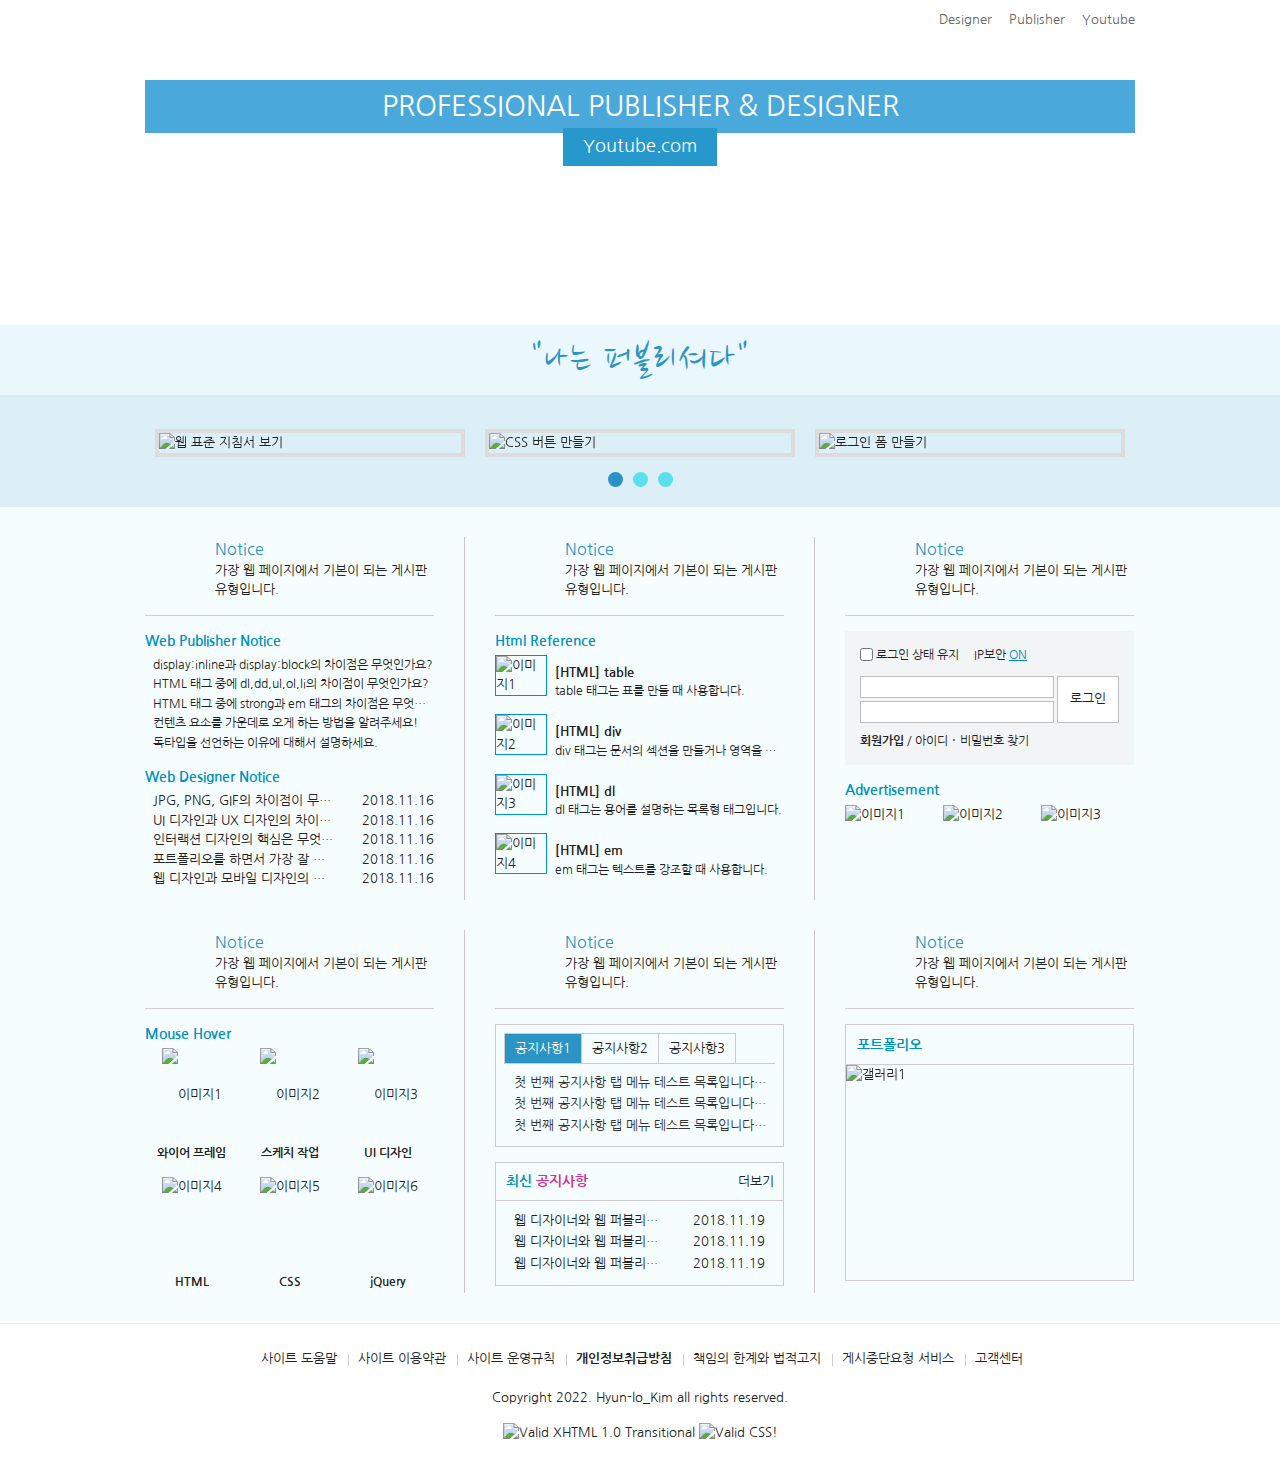
==== commit 3607eb55: "popup script" ====
--- a/html/web/index.html
+++ b/html/web/index.html
@@ -411,7 +411,7 @@
                 <div class="popup">
                   <h4>Advertisement</h4>
                   <ul>
-                    <li>
+                    <li class="layer">
                       <a href="#"><img src="img/sban07.jpg" alt="이미지1" /></a>
                     </li>
                     <li>
@@ -540,7 +540,7 @@
                     </li>
                     <li>
                       <a href="#">공지사항2</a>
-                      <ul style="display: none">
+                      <ul>
                         <li>
                           <a href="#">
                             두 번째 공지사항 탭 메뉴 테스트 목록입니다.
@@ -560,7 +560,7 @@
                     </li>
                     <li>
                       <a href="#">공지사항3</a>
-                      <ul style="display: none">
+                      <ul>
                         <li>
                           <a href="#">
                             세 번째 공지사항 탭 메뉴 테스트 목록입니다.
@@ -621,7 +621,7 @@
                 <div class="gallery">
                   <h4>포트폴리오</h4>
                   <div class="gallery_btn">
-                    <ul>
+                    <!-- <ul>
                       <li class="gb_icon1">
                         <a href="#">
                           <span class="ir_pm">시작</span>
@@ -642,10 +642,22 @@
                           <span class="ir_pm">다음이미지</span>
                         </a>
                       </li>
-                    </ul>
+                    </ul> -->
+                    <button class="gb_icon1 play">
+                      <span class="ir_pm">시작</span>
+                    </button>
+                    <button class="gb_icon2 pause">
+                      <span class="ir_pm">정지</span>
+                    </button>
+                    <button class="gb_icon3 prev">
+                      <span class="ir_pm">이전이미지</span>
+                    </button>
+                    <button class="gb_icon4 next">
+                      <span class="ir_pm">다음이미지</span>
+                    </button>
                   </div>
                   <div class="gallery_img">
-                    <ul>
+                    <!-- <ul>
                       <li>
                         <a href="#">
                           <img src="img/gallery01.jpg" alt="갤러리1" />
@@ -671,7 +683,32 @@
                           <img src="img/gallery05.jpg" alt="갤러리5" />
                         </a>
                       </li>
-                    </ul>
+                    </ul> -->
+                    <div>
+                      <a href="#">
+                        <img src="img/gallery01.jpg" alt="갤러리1" />
+                      </a>
+                    </div>
+                    <div>
+                      <a href="#">
+                        <img src="img/gallery02.jpg" alt="갤러리2" />
+                      </a>
+                    </div>
+                    <div>
+                      <a href="#">
+                        <img src="img/gallery03.jpg" alt="갤러리3" />
+                      </a>
+                    </div>
+                    <div>
+                      <a href="#">
+                        <img src="img/gallery04.jpg" alt="갤러리4" />
+                      </a>
+                    </div>
+                    <div>
+                      <a href="#">
+                        <img src="img/gallery05.jpg" alt="갤러리5" />
+                      </a>
+                    </div>
                   </div>
                 </div>
                 <!-- //갤러리 -->
@@ -722,10 +759,28 @@
       <!-- //footer -->
     </div>
     <!-- //wrap -->
+    <!-- 레이아웃 팝업 -->
+    <div id="layer">
+      <img src="img/webstandard1.jpg" alt="웹표준 사이트" />
+      <a href="#" class="close">Close</a>
+    </div>
+    <!-- //레이아웃 팝업 -->
     <!-- 스크립트 -->
     <script src="https://ajax.googleapis.com/ajax/libs/jquery/1.12.4/jquery.min.js"></script>
     <script src="js/slick.min.js"></script>
     <script type="text/javascript">
+      // 레이어 팝업
+      $(".layer").click(function (e) {
+        e.preventDefault();
+        // $("#layer").css("display", "block");
+        $("#layer").slideDown();
+      });
+      $("#layer .close").click(function (e) {
+        e.preventDefault();
+        // $("#layer").css("display", "none");
+        $("#layer").slideUp();
+      });
+
       // 배너
       $(".ban").slick({
         infinite: true,
@@ -735,6 +790,51 @@
         autoplaySpeed: 3000,
         dots: true,
       });
+
+      // 탭메뉴
+      let $tab_list = $(".tab_menu");
+      $tab_list.find("ul ul").hide();
+      $tab_list.find("li.active > ul").show();
+
+      function tabMenu(e) {
+        e.preventDefault();
+        let $this = $(this);
+        $this
+          .next("ul")
+          .show()
+          .parent("li")
+          .addClass("active")
+          .siblings("li")
+          .removeClass("active")
+          .find(">ul")
+          .hide();
+      }
+      $tab_list.find("ul>li>a").click(tabMenu).focus(tabMenu);
+
+      // 갤러리
+      $(".gallery_img").slick({
+        arrows: false,
+        fade: true,
+        pauseOnHover: true,
+        infinite: true,
+        autoplay: true,
+        autoplaySpeed: 3000,
+        speed: 300,
+        slidesToShow: 1,
+      });
+      $(".play").click(function () {
+        $(".gallery_img").slick("slickPlay");
+      });
+      $(".pause").click(function () {
+        $(".gallery_img").slick("slickPause");
+      });
+      $(".prev").click(function () {
+        $(".gallery_img").slick("slickPrev");
+      });
+      $(".next").click(function () {
+        $(".gallery_img").slick("slickNext");
+      });
+
       // 메뉴
       $(".tit .btn").click(function (e) {
         e.preventDefault();
--- a/html/web/css/style.css
+++ b/html/web/css/style.css
@@ -686,7 +686,7 @@
 .gallery {
   position: relative;
   border: 1px solid #ccc;
-  height: 254px;
+  height: 255px;
   overflow: hidden;
 }
 .gallery h4 {
@@ -705,7 +705,7 @@
   overflow: hidden;
 }
 .gallery .gallery_btn ul li {
-  float: right;
+  float: left;
   margin: 1px 2px;
 }
 .gallery .gallery_btn ul li a {
@@ -740,6 +740,40 @@
 }
 .gallery .gallery_img img {
   width: 100%;
+}
+
+/* 슬릭 갤러리 */
+.gallery .gallery_btn button{
+  float: left;
+  margin: 1px 2px;
+  display: block;
+  width: 23px;
+  height: 23px;
+  background: url(../img/icon.png) no-repeat;
+}
+.gallery .gallery_btn .gb_icon1 {
+  background-position: -150px -120px;
+}
+.gallery .gallery_btn .gb_icon2 {
+  background-position: -150px -143px;
+}
+.gallery .gallery_btn .gb_icon3 {
+  background-position: -150px -166px;
+}
+.gallery .gallery_btn .gb_icon4 {
+  background-position: -150px -189px;
+}
+.gallery .gallery_btn .gb_icon1:hover {
+  background-position: -173px -120px;
+}
+.gallery .gallery_btn .gb_icon2:hover {
+  background-position: -173px -143px;
+}
+.gallery .gallery_btn .gb_icon3:hover {
+  background-position: -173px -166px;
+}
+.gallery .gallery_btn .gb_icon4:hover {
+  background-position: -173px -189px;
 }
 
 /* 로그인 */
@@ -845,4 +879,30 @@
 .footer ul li:first-child:before {
   width: 0;
   height: 0;
+}
+
+/* 레이어 팝업 */
+#layer {
+  display: none;
+  position: fixed;
+  left: 50px;
+  top: 50px;
+  width: 700px;
+  border: 10px solid #dceff7;
+  box-shadow: 3px 3px 10px rgba(0, 0, 0, 0.4);
+}
+#layer img {
+  width: 100%;
+  display: block;
+}
+#layer .close {
+  position: absolute;
+  right: 20px;
+  top: 20px;
+  background: #0093bd;
+  padding: 1px 6px;
+  color: #fff;
+}
+#layer .close:hover {
+  text-decoration: underline;
 }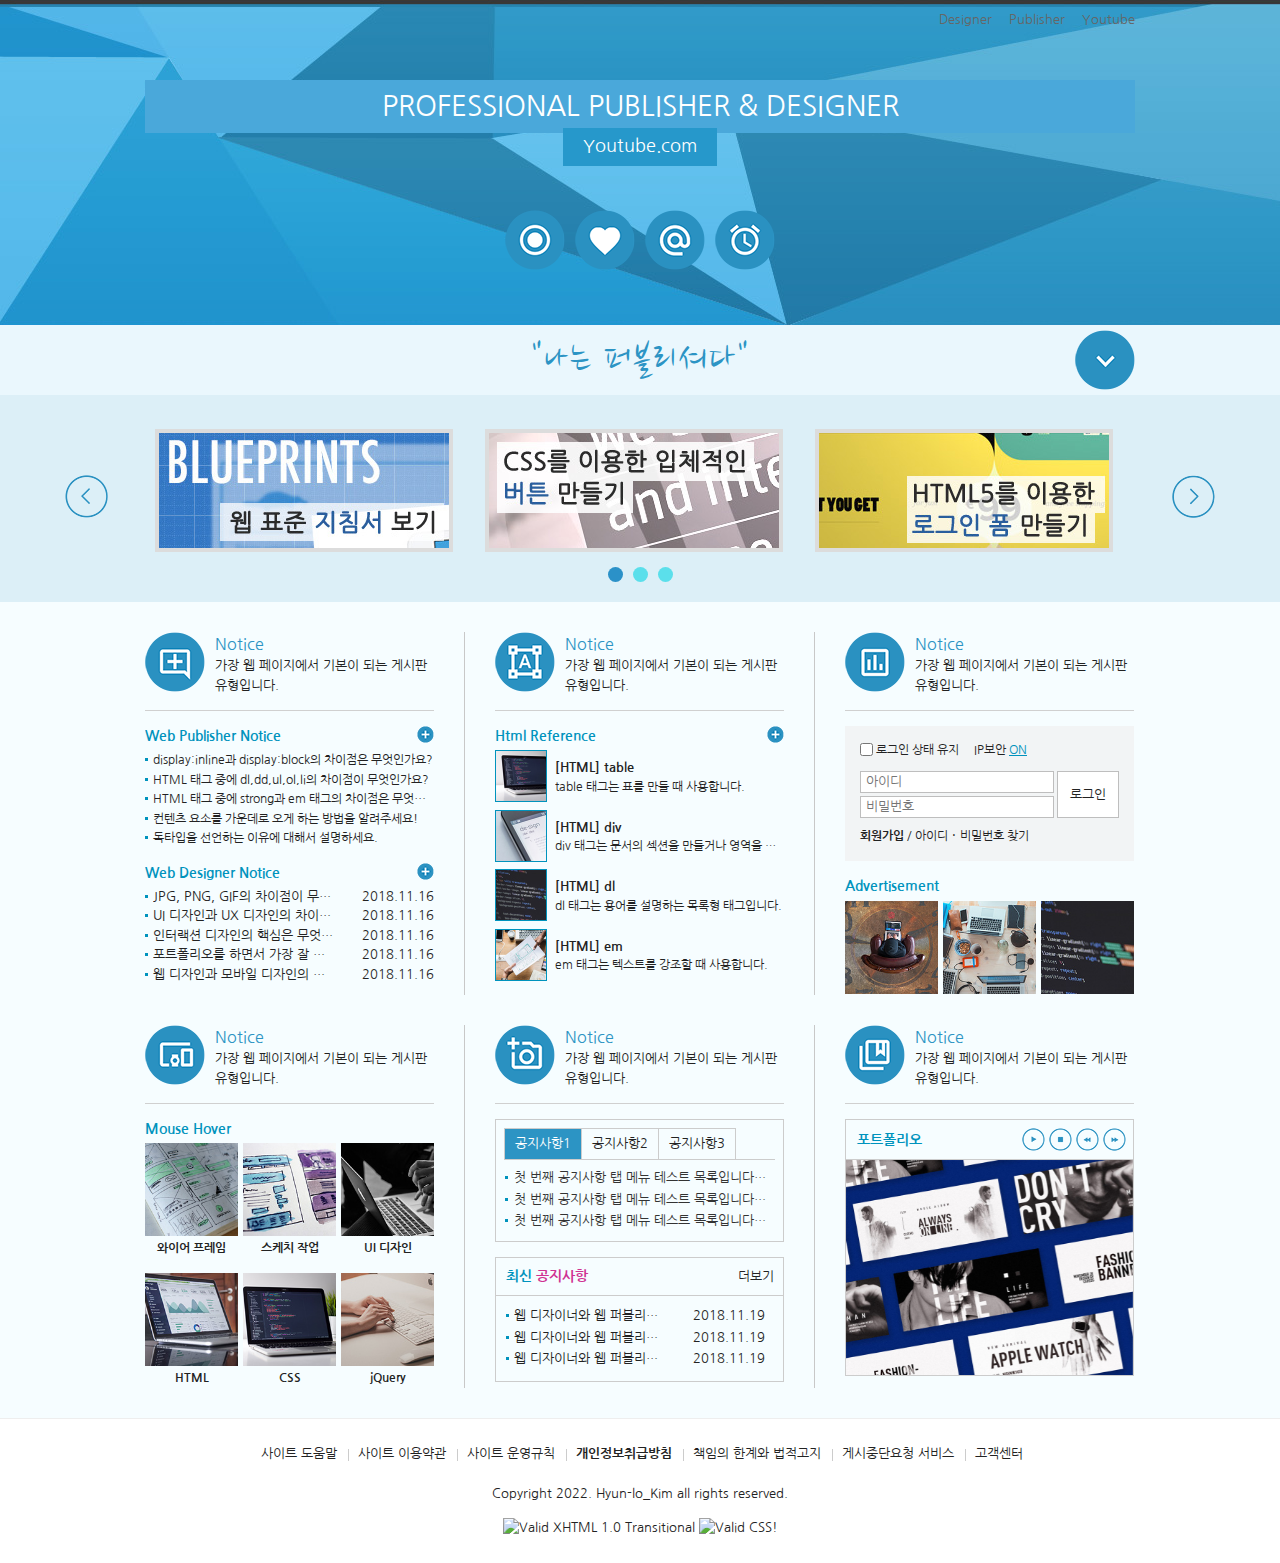
==== commit 5430b006: "Merge pull request #3 from KimHyunLo/master" ====
--- a/html/web/index.html
+++ b/html/web/index.html
@@ -6,11 +6,12 @@
     <meta name="author" content="hyun-lo_kim" />
     <meta name="description" content="Web Standard Site" />
     <meta name="keywords" content="웹표준, 웹접근성" />
-    <title>WEB STANDARD</title>
+    <title>WEB STANDARD SITE</title>
     <!-- CSS STYLE -->
     <link rel="stylesheet" href="css/reset.css" />
     <link rel="stylesheet" href="css/style.css" />
     <link rel="stylesheet" href="css/slick.css" />
+    <link rel="stylesheet" href="css/lightgallery.css" />
     <!-- 웹 폰트 -->
     <link rel="preconnect" href="https://fonts.googleapis.com" />
     <link rel="preconnect" href="https://fonts.gstatic.com" crossorigin />
@@ -379,14 +380,16 @@
                             name="uid"
                             class="input_text"
                             maxlength="20"
+                            placeholder="아이디"
                           />
-                          <label for="uid" class="ir_su">비밀번호</label>
+                          <label for="upw" class="ir_su">비밀번호</label>
                           <input
                             type="password"
                             id="upw"
                             name="upw"
                             class="input_text"
-                            maxlength="20"
+                            maxlength="20"                            
+                            placeholder="비밀번호"
                           />
                         </div>
                         <button class="lc_btn" type="submit">로그인</button>
@@ -414,11 +417,13 @@
                     <li class="layer">
                       <a href="#"><img src="img/sban07.jpg" alt="이미지1" /></a>
                     </li>
-                    <li>
+                    <li class="window">
                       <a href="#"><img src="img/sban08.jpg" alt="이미지2" /></a>
                     </li>
-                    <li class="last">
-                      <a href="#"><img src="img/sban09.jpg" alt="이미지3" /></a>
+                    <li class="last" id="lightgallery">
+                      <a href="img/webstandard3.jpg">
+                        <img src="img/sban09.jpg" alt="이미지3" />
+                      </a>
                     </li>
                   </ul>
                 </div>
@@ -759,94 +764,16 @@
       <!-- //footer -->
     </div>
     <!-- //wrap -->
-    <!-- 레이아웃 팝업 -->
+    <!-- 레이어 팝업 -->
     <div id="layer">
       <img src="img/webstandard1.jpg" alt="웹표준 사이트" />
       <a href="#" class="close">Close</a>
     </div>
-    <!-- //레이아웃 팝업 -->
+    <!-- //레이어 팝업 -->
     <!-- 스크립트 -->
-    <script src="https://ajax.googleapis.com/ajax/libs/jquery/1.12.4/jquery.min.js"></script>
+    <script src="js/jquery.min.js"></script>
     <script src="js/slick.min.js"></script>
-    <script type="text/javascript">
-      // 레이어 팝업
-      $(".layer").click(function (e) {
-        e.preventDefault();
-        // $("#layer").css("display", "block");
-        $("#layer").slideDown();
-      });
-      $("#layer .close").click(function (e) {
-        e.preventDefault();
-        // $("#layer").css("display", "none");
-        $("#layer").slideUp();
-      });
-
-      // 배너
-      $(".ban").slick({
-        infinite: true,
-        slidesToShow: 3,
-        slidesToScroll: 3,
-        autoplay: true,
-        autoplaySpeed: 3000,
-        dots: true,
-      });
-
-      // 탭메뉴
-      let $tab_list = $(".tab_menu");
-      $tab_list.find("ul ul").hide();
-      $tab_list.find("li.active > ul").show();
-
-      function tabMenu(e) {
-        e.preventDefault();
-        let $this = $(this);
-        $this
-          .next("ul")
-          .show()
-          .parent("li")
-          .addClass("active")
-          .siblings("li")
-          .removeClass("active")
-          .find(">ul")
-          .hide();
-      }
-      $tab_list.find("ul>li>a").click(tabMenu).focus(tabMenu);
-
-      // 갤러리
-      $(".gallery_img").slick({
-        arrows: false,
-        fade: true,
-        pauseOnHover: true,
-        infinite: true,
-        autoplay: true,
-        autoplaySpeed: 3000,
-        speed: 300,
-        slidesToShow: 1,
-      });
-      $(".play").click(function () {
-        $(".gallery_img").slick("slickPlay");
-      });
-      $(".pause").click(function () {
-        $(".gallery_img").slick("slickPause");
-      });
-      $(".prev").click(function () {
-        $(".gallery_img").slick("slickPrev");
-      });
-      $(".next").click(function () {
-        $(".gallery_img").slick("slickNext");
-      });
-
-      // 메뉴
-      $(".tit .btn").click(function (e) {
-        e.preventDefault();
-        // $("#cont_nav").css("display", "block");
-        // $("#cont_nav").show();
-        // $("#cont_nav").fadeIn();
-        // $("#cont_nav").slideDown();
-        // $("#cont_nav").toggle();
-        // $("#cont_nav").fadeToggle();
-        $("#cont_nav").slideToggle(200);
-        $(this).toggleClass("on");
-      });
-    </script>
+    <script src="js/lightgallery.min.js"></script>
+    <script src="js/custom.js"></script>
   </body>
 </html>
--- a/html/web/css/style.css
+++ b/html/web/css/style.css
@@ -21,15 +21,9 @@
 }
 
 /* 레이아웃 */
-#wrap {
-
-}
 #header {
   height: 325px;
   background: url(../img/header_bg.jpg) center top repeat-x;
-}
-#content {
-
 }
 #footer {
   border-top: 1px solid #eee;
--- a/html/web/css/lightgallery.css
+++ b/html/web/css/lightgallery.css
@@ -0,0 +1,727 @@
+@font-face {
+  font-family: 'lg';
+  src: url("../fonts/lg.woff2?io9a6k") format("woff2"), url("../fonts/lg.ttf?io9a6k") format("truetype"), url("../fonts/lg.woff?io9a6k") format("woff"), url("../fonts/lg.svg?io9a6k#lg") format("svg");
+  font-weight: normal;
+  font-style: normal;
+  font-display: block;
+}
+
+.lg-icon {
+  /* use !important to prevent issues with browser extensions that change fonts */
+  font-family: 'lg' !important;
+  font-style: normal;
+  font-weight: normal;
+  font-variant: normal;
+  text-transform: none;
+  line-height: 1;
+  /* Better Font Rendering =========== */
+  -webkit-font-smoothing: antialiased;
+  -moz-osx-font-smoothing: grayscale;
+}
+
+.lg-container {
+  font-family: system-ui, -apple-system, 'Segoe UI', Roboto, 'Helvetica Neue', Arial, 'Noto Sans', 'Liberation Sans', sans-serif, 'Apple Color Emoji', 'Segoe UI Emoji', 'Segoe UI Symbol', 'Noto Color Emoji';
+}
+
+.lg-next,
+.lg-prev {
+  background-color: rgba(0, 0, 0, 0.45);
+  border-radius: 2px;
+  color: #999;
+  cursor: pointer;
+  display: block;
+  font-size: 22px;
+  margin-top: -10px;
+  padding: 8px 10px 9px;
+  position: absolute;
+  top: 50%;
+  z-index: 1080;
+  outline: none;
+  border: none;
+}
+
+.lg-next.disabled,
+.lg-prev.disabled {
+  opacity: 0 !important;
+  cursor: default;
+}
+
+.lg-next:hover:not(.disabled),
+.lg-prev:hover:not(.disabled) {
+  color: #fff;
+}
+
+.lg-single-item .lg-next, .lg-single-item
+.lg-prev {
+  display: none;
+}
+
+.lg-next {
+  right: 20px;
+}
+
+.lg-next:before {
+  content: '\e095';
+}
+
+.lg-prev {
+  left: 20px;
+}
+
+.lg-prev:after {
+  content: '\e094';
+}
+
+@-webkit-keyframes lg-right-end {
+  0% {
+    left: 0;
+  }
+  50% {
+    left: -30px;
+  }
+  100% {
+    left: 0;
+  }
+}
+
+@-moz-keyframes lg-right-end {
+  0% {
+    left: 0;
+  }
+  50% {
+    left: -30px;
+  }
+  100% {
+    left: 0;
+  }
+}
+
+@-ms-keyframes lg-right-end {
+  0% {
+    left: 0;
+  }
+  50% {
+    left: -30px;
+  }
+  100% {
+    left: 0;
+  }
+}
+
+@keyframes lg-right-end {
+  0% {
+    left: 0;
+  }
+  50% {
+    left: -30px;
+  }
+  100% {
+    left: 0;
+  }
+}
+
+@-webkit-keyframes lg-left-end {
+  0% {
+    left: 0;
+  }
+  50% {
+    left: 30px;
+  }
+  100% {
+    left: 0;
+  }
+}
+
+@-moz-keyframes lg-left-end {
+  0% {
+    left: 0;
+  }
+  50% {
+    left: 30px;
+  }
+  100% {
+    left: 0;
+  }
+}
+
+@-ms-keyframes lg-left-end {
+  0% {
+    left: 0;
+  }
+  50% {
+    left: 30px;
+  }
+  100% {
+    left: 0;
+  }
+}
+
+@keyframes lg-left-end {
+  0% {
+    left: 0;
+  }
+  50% {
+    left: 30px;
+  }
+  100% {
+    left: 0;
+  }
+}
+
+.lg-outer.lg-right-end .lg-object {
+  -webkit-animation: lg-right-end 0.3s;
+  -o-animation: lg-right-end 0.3s;
+  animation: lg-right-end 0.3s;
+  position: relative;
+}
+
+.lg-outer.lg-left-end .lg-object {
+  -webkit-animation: lg-left-end 0.3s;
+  -o-animation: lg-left-end 0.3s;
+  animation: lg-left-end 0.3s;
+  position: relative;
+}
+
+.lg-toolbar {
+  z-index: 1082;
+  left: 0;
+  position: absolute;
+  top: 0;
+  width: 100%;
+}
+
+.lg-media-overlap .lg-toolbar {
+  background-image: linear-gradient(0deg, rgba(0, 0, 0, 0), rgba(0, 0, 0, 0.4));
+}
+
+.lg-toolbar .lg-icon {
+  color: #999;
+  cursor: pointer;
+  float: right;
+  font-size: 24px;
+  height: 47px;
+  line-height: 27px;
+  padding: 10px 0;
+  text-align: center;
+  width: 50px;
+  text-decoration: none !important;
+  outline: medium none;
+  will-change: color;
+  -webkit-transition: color 0.2s linear;
+  -o-transition: color 0.2s linear;
+  transition: color 0.2s linear;
+  background: none;
+  border: none;
+  box-shadow: none;
+}
+
+.lg-toolbar .lg-icon.lg-icon-18 {
+  font-size: 18px;
+}
+
+.lg-toolbar .lg-icon:hover {
+  color: #fff;
+}
+
+.lg-toolbar .lg-close:after {
+  content: '\e070';
+}
+
+.lg-toolbar .lg-maximize {
+  font-size: 22px;
+}
+
+.lg-toolbar .lg-maximize:after {
+  content: '\e90a';
+}
+
+.lg-toolbar .lg-download:after {
+  content: '\e0f2';
+}
+
+.lg-sub-html {
+  color: #eee;
+  font-size: 16px;
+  padding: 10px 40px;
+  text-align: center;
+  z-index: 1080;
+  opacity: 0;
+  -webkit-transition: opacity 0.2s ease-out 0s;
+  -o-transition: opacity 0.2s ease-out 0s;
+  transition: opacity 0.2s ease-out 0s;
+}
+
+.lg-sub-html h4 {
+  margin: 0;
+  font-size: 13px;
+  font-weight: bold;
+}
+
+.lg-sub-html p {
+  font-size: 12px;
+  margin: 5px 0 0;
+}
+
+.lg-sub-html a {
+  color: inherit;
+}
+
+.lg-sub-html a:hover {
+  text-decoration: underline;
+}
+
+.lg-media-overlap .lg-sub-html {
+  background-image: linear-gradient(180deg, rgba(0, 0, 0, 0), rgba(0, 0, 0, 0.6));
+}
+
+.lg-item .lg-sub-html {
+  position: absolute;
+  bottom: 0;
+  right: 0;
+  left: 0;
+}
+
+.lg-error-msg {
+  font-size: 14px;
+  color: #999;
+}
+
+.lg-counter {
+  color: #999;
+  display: inline-block;
+  font-size: 16px;
+  padding-left: 20px;
+  padding-top: 12px;
+  height: 47px;
+  vertical-align: middle;
+}
+
+.lg-closing .lg-toolbar,
+.lg-closing .lg-prev,
+.lg-closing .lg-next,
+.lg-closing .lg-sub-html {
+  opacity: 0;
+  -webkit-transition: -webkit-transform 0.08 cubic-bezier(0, 0, 0.25, 1) 0s, opacity 0.08 cubic-bezier(0, 0, 0.25, 1) 0s, color 0.08 linear;
+  -moz-transition: -moz-transform 0.08 cubic-bezier(0, 0, 0.25, 1) 0s, opacity 0.08 cubic-bezier(0, 0, 0.25, 1) 0s, color 0.08 linear;
+  -o-transition: -o-transform 0.08 cubic-bezier(0, 0, 0.25, 1) 0s, opacity 0.08 cubic-bezier(0, 0, 0.25, 1) 0s, color 0.08 linear;
+  transition: transform 0.08 cubic-bezier(0, 0, 0.25, 1) 0s, opacity 0.08 cubic-bezier(0, 0, 0.25, 1) 0s, color 0.08 linear;
+}
+
+body:not(.lg-from-hash) .lg-outer.lg-start-zoom .lg-item:not(.lg-zoomable) .lg-img-wrap,
+body:not(.lg-from-hash) .lg-outer.lg-start-zoom .lg-item:not(.lg-zoomable) .lg-video-cont {
+  opacity: 0;
+  -moz-transform: scale3d(0.5, 0.5, 0.5);
+  -o-transform: scale3d(0.5, 0.5, 0.5);
+  -ms-transform: scale3d(0.5, 0.5, 0.5);
+  -webkit-transform: scale3d(0.5, 0.5, 0.5);
+  transform: scale3d(0.5, 0.5, 0.5);
+  will-change: transform, opacity;
+  -webkit-transition: -webkit-transform 250ms cubic-bezier(0, 0, 0.25, 1) 0s, opacity 250ms cubic-bezier(0, 0, 0.25, 1) !important;
+  -moz-transition: -moz-transform 250ms cubic-bezier(0, 0, 0.25, 1) 0s, opacity 250ms cubic-bezier(0, 0, 0.25, 1) !important;
+  -o-transition: -o-transform 250ms cubic-bezier(0, 0, 0.25, 1) 0s, opacity 250ms cubic-bezier(0, 0, 0.25, 1) !important;
+  transition: transform 250ms cubic-bezier(0, 0, 0.25, 1) 0s, opacity 250ms cubic-bezier(0, 0, 0.25, 1) !important;
+}
+
+body:not(.lg-from-hash) .lg-outer.lg-start-zoom .lg-item:not(.lg-zoomable).lg-complete .lg-img-wrap,
+body:not(.lg-from-hash) .lg-outer.lg-start-zoom .lg-item:not(.lg-zoomable).lg-complete .lg-video-cont {
+  opacity: 1;
+  -moz-transform: scale3d(1, 1, 1);
+  -o-transform: scale3d(1, 1, 1);
+  -ms-transform: scale3d(1, 1, 1);
+  -webkit-transform: scale3d(1, 1, 1);
+  transform: scale3d(1, 1, 1);
+}
+
+.lg-icon:focus-visible {
+  color: #fff;
+  border-radius: 3px;
+  outline: 1px dashed rgba(255, 255, 255, 0.6);
+}
+
+.lg-toolbar .lg-icon:focus-visible {
+  border-radius: 8px;
+  outline-offset: -5px;
+}
+
+.lg-group:after {
+  content: '';
+  display: table;
+  clear: both;
+}
+
+.lg-container {
+  display: none;
+  outline: none;
+}
+
+.lg-container.lg-show {
+  display: block;
+}
+
+.lg-on {
+  scroll-behavior: unset;
+}
+
+.lg-overlay-open {
+  overflow: hidden;
+}
+
+.lg-toolbar,
+.lg-prev,
+.lg-next,
+.lg-pager-outer,
+.lg-hide-sub-html .lg-sub-html {
+  opacity: 0;
+  will-change: transform, opacity;
+  -webkit-transition: -webkit-transform 0.25s cubic-bezier(0, 0, 0.25, 1) 0s, opacity 0.25s cubic-bezier(0, 0, 0.25, 1) 0s;
+  -moz-transition: -moz-transform 0.25s cubic-bezier(0, 0, 0.25, 1) 0s, opacity 0.25s cubic-bezier(0, 0, 0.25, 1) 0s;
+  -o-transition: -o-transform 0.25s cubic-bezier(0, 0, 0.25, 1) 0s, opacity 0.25s cubic-bezier(0, 0, 0.25, 1) 0s;
+  transition: transform 0.25s cubic-bezier(0, 0, 0.25, 1) 0s, opacity 0.25s cubic-bezier(0, 0, 0.25, 1) 0s;
+}
+
+.lg-show-in .lg-toolbar,
+.lg-show-in .lg-prev,
+.lg-show-in .lg-next,
+.lg-show-in .lg-pager-outer {
+  opacity: 1;
+}
+
+.lg-show-in.lg-hide-sub-html .lg-sub-html {
+  opacity: 1;
+}
+
+.lg-show-in .lg-hide-items .lg-prev {
+  opacity: 0;
+  -webkit-transform: translate3d(-10px, 0, 0);
+  transform: translate3d(-10px, 0, 0);
+}
+
+.lg-show-in .lg-hide-items .lg-next {
+  opacity: 0;
+  -webkit-transform: translate3d(10px, 0, 0);
+  transform: translate3d(10px, 0, 0);
+}
+
+.lg-show-in .lg-hide-items .lg-toolbar {
+  opacity: 0;
+  -webkit-transform: translate3d(0, -10px, 0);
+  transform: translate3d(0, -10px, 0);
+}
+
+.lg-show-in .lg-hide-items.lg-hide-sub-html .lg-sub-html {
+  opacity: 0;
+  -webkit-transform: translate3d(0, 20px, 0);
+  transform: translate3d(0, 20px, 0);
+}
+
+.lg-outer {
+  width: 100%;
+  height: 100%;
+  position: fixed;
+  top: 0;
+  left: 0;
+  z-index: 1050;
+  text-align: left;
+  opacity: 0.001;
+  outline: none;
+  will-change: auto;
+  overflow: hidden;
+  -webkit-transition: opacity 0.15s ease 0s;
+  -o-transition: opacity 0.15s ease 0s;
+  transition: opacity 0.15s ease 0s;
+}
+
+.lg-outer * {
+  -webkit-box-sizing: border-box;
+  -moz-box-sizing: border-box;
+  box-sizing: border-box;
+}
+
+.lg-outer.lg-zoom-from-image {
+  opacity: 1;
+}
+
+.lg-outer.lg-visible {
+  opacity: 1;
+}
+
+.lg-outer.lg-css3 .lg-item:not(.lg-start-end-progress).lg-prev-slide, .lg-outer.lg-css3 .lg-item:not(.lg-start-end-progress).lg-next-slide, .lg-outer.lg-css3 .lg-item:not(.lg-start-end-progress).lg-current {
+  -webkit-transition-duration: inherit !important;
+  transition-duration: inherit !important;
+  -webkit-transition-timing-function: inherit !important;
+  transition-timing-function: inherit !important;
+}
+
+.lg-outer.lg-css3.lg-dragging .lg-item.lg-prev-slide, .lg-outer.lg-css3.lg-dragging .lg-item.lg-next-slide, .lg-outer.lg-css3.lg-dragging .lg-item.lg-current {
+  -webkit-transition-duration: 0s !important;
+  transition-duration: 0s !important;
+  opacity: 1;
+}
+
+.lg-outer.lg-grab img.lg-object {
+  cursor: -webkit-grab;
+  cursor: -moz-grab;
+  cursor: -o-grab;
+  cursor: -ms-grab;
+  cursor: grab;
+}
+
+.lg-outer.lg-grabbing img.lg-object {
+  cursor: move;
+  cursor: -webkit-grabbing;
+  cursor: -moz-grabbing;
+  cursor: -o-grabbing;
+  cursor: -ms-grabbing;
+  cursor: grabbing;
+}
+
+.lg-outer .lg-content {
+  position: absolute;
+  top: 0;
+  left: 0;
+  right: 0;
+  bottom: 0;
+}
+
+.lg-outer .lg-inner {
+  width: 100%;
+  position: absolute;
+  left: 0;
+  top: 0;
+  bottom: 0;
+  -webkit-transition: opacity 0s;
+  -o-transition: opacity 0s;
+  transition: opacity 0s;
+  white-space: nowrap;
+}
+
+.lg-outer .lg-item {
+  display: none !important;
+}
+
+.lg-outer .lg-item:not(.lg-start-end-progress) {
+  background: url("../images/loading.gif") no-repeat scroll center center transparent;
+}
+
+.lg-outer.lg-css3 .lg-prev-slide,
+.lg-outer.lg-css3 .lg-current,
+.lg-outer.lg-css3 .lg-next-slide {
+  display: inline-block !important;
+}
+
+.lg-outer.lg-css .lg-current {
+  display: inline-block !important;
+}
+
+.lg-outer .lg-item,
+.lg-outer .lg-img-wrap {
+  display: inline-block;
+  text-align: center;
+  position: absolute;
+  width: 100%;
+  height: 100%;
+}
+
+.lg-outer .lg-item:before,
+.lg-outer .lg-img-wrap:before {
+  content: '';
+  display: inline-block;
+  height: 100%;
+  vertical-align: middle;
+}
+
+.lg-outer .lg-img-wrap {
+  position: absolute;
+  left: 0;
+  right: 0;
+  top: 0;
+  bottom: 0;
+  white-space: nowrap;
+  font-size: 0;
+}
+
+.lg-outer .lg-item.lg-complete {
+  background-image: none;
+}
+
+.lg-outer .lg-item.lg-current {
+  z-index: 1060;
+}
+
+.lg-outer .lg-object {
+  display: inline-block;
+  vertical-align: middle;
+  max-width: 100%;
+  max-height: 100%;
+  width: auto;
+  height: auto;
+  position: relative;
+}
+
+.lg-outer .lg-empty-html.lg-sub-html,
+.lg-outer .lg-empty-html .lg-sub-html {
+  display: none;
+}
+
+.lg-outer.lg-hide-download .lg-download {
+  opacity: 0.75;
+  pointer-events: none;
+}
+
+.lg-outer .lg-first-slide .lg-dummy-img {
+  position: absolute;
+  top: 50%;
+  left: 50%;
+}
+
+.lg-outer.lg-components-open:not(.lg-zoomed) .lg-components {
+  -webkit-transform: translate3d(0, 0%, 0);
+  transform: translate3d(0, 0%, 0);
+  opacity: 1;
+}
+
+.lg-outer.lg-components-open:not(.lg-zoomed) .lg-sub-html {
+  opacity: 1;
+  transition: opacity 0.2s ease-out 0.15s;
+}
+
+.lg-backdrop {
+  position: fixed;
+  top: 0;
+  left: 0;
+  right: 0;
+  bottom: 0;
+  z-index: 1040;
+  background-color: #000;
+  opacity: 0;
+  will-change: auto;
+  -webkit-transition: opacity 333ms ease-in 0s;
+  -o-transition: opacity 333ms ease-in 0s;
+  transition: opacity 333ms ease-in 0s;
+}
+
+.lg-backdrop.in {
+  opacity: 1;
+}
+
+.lg-css3.lg-no-trans .lg-prev-slide,
+.lg-css3.lg-no-trans .lg-next-slide,
+.lg-css3.lg-no-trans .lg-current {
+  -webkit-transition: none 0s ease 0s !important;
+  -moz-transition: none 0s ease 0s !important;
+  -o-transition: none 0s ease 0s !important;
+  transition: none 0s ease 0s !important;
+}
+
+.lg-css3.lg-use-css3 .lg-item {
+  -webkit-backface-visibility: hidden;
+  -moz-backface-visibility: hidden;
+  backface-visibility: hidden;
+}
+
+.lg-css3.lg-fade .lg-item {
+  opacity: 0;
+}
+
+.lg-css3.lg-fade .lg-item.lg-current {
+  opacity: 1;
+}
+
+.lg-css3.lg-fade .lg-item.lg-prev-slide, .lg-css3.lg-fade .lg-item.lg-next-slide, .lg-css3.lg-fade .lg-item.lg-current {
+  -webkit-transition: opacity 0.1s ease 0s;
+  -moz-transition: opacity 0.1s ease 0s;
+  -o-transition: opacity 0.1s ease 0s;
+  transition: opacity 0.1s ease 0s;
+}
+
+.lg-css3.lg-use-css3 .lg-item.lg-start-progress {
+  -webkit-transition: -webkit-transform 1s cubic-bezier(0.175, 0.885, 0.32, 1.275) 0s;
+  -moz-transition: -moz-transform 1s cubic-bezier(0.175, 0.885, 0.32, 1.275) 0s;
+  -o-transition: -o-transform 1s cubic-bezier(0.175, 0.885, 0.32, 1.275) 0s;
+  transition: transform 1s cubic-bezier(0.175, 0.885, 0.32, 1.275) 0s;
+}
+
+.lg-css3.lg-use-css3 .lg-item.lg-start-end-progress {
+  -webkit-transition: -webkit-transform 1s cubic-bezier(0, 0, 0.25, 1) 0s;
+  -moz-transition: -moz-transform 1s cubic-bezier(0, 0, 0.25, 1) 0s;
+  -o-transition: -o-transform 1s cubic-bezier(0, 0, 0.25, 1) 0s;
+  transition: transform 1s cubic-bezier(0, 0, 0.25, 1) 0s;
+}
+
+.lg-css3.lg-slide.lg-use-css3 .lg-item {
+  opacity: 0;
+}
+
+.lg-css3.lg-slide.lg-use-css3 .lg-item.lg-prev-slide {
+  -webkit-transform: translate3d(-100%, 0, 0);
+  transform: translate3d(-100%, 0, 0);
+}
+
+.lg-css3.lg-slide.lg-use-css3 .lg-item.lg-next-slide {
+  -webkit-transform: translate3d(100%, 0, 0);
+  transform: translate3d(100%, 0, 0);
+}
+
+.lg-css3.lg-slide.lg-use-css3 .lg-item.lg-current {
+  -webkit-transform: translate3d(0, 0, 0);
+  transform: translate3d(0, 0, 0);
+  opacity: 1;
+}
+
+.lg-css3.lg-slide.lg-use-css3 .lg-item.lg-prev-slide, .lg-css3.lg-slide.lg-use-css3 .lg-item.lg-next-slide, .lg-css3.lg-slide.lg-use-css3 .lg-item.lg-current {
+  -webkit-transition: -webkit-transform 1s cubic-bezier(0, 0, 0.25, 1) 0s, opacity 0.1s ease 0s;
+  -moz-transition: -moz-transform 1s cubic-bezier(0, 0, 0.25, 1) 0s, opacity 0.1s ease 0s;
+  -o-transition: -o-transform 1s cubic-bezier(0, 0, 0.25, 1) 0s, opacity 0.1s ease 0s;
+  transition: transform 1s cubic-bezier(0, 0, 0.25, 1) 0s, opacity 0.1s ease 0s;
+}
+
+.lg-container {
+  display: none;
+}
+
+.lg-container.lg-show {
+  display: block;
+}
+
+.lg-container.lg-dragging-vertical .lg-backdrop {
+  -webkit-transition-duration: 0s !important;
+  transition-duration: 0s !important;
+}
+
+.lg-container.lg-dragging-vertical .lg-css3 .lg-item.lg-current {
+  -webkit-transition-duration: 0s !important;
+  transition-duration: 0s !important;
+  opacity: 1;
+}
+
+.lg-inline .lg-backdrop,
+.lg-inline .lg-outer {
+  position: absolute;
+}
+
+.lg-inline .lg-backdrop {
+  z-index: 1;
+}
+
+.lg-inline .lg-outer {
+  z-index: 2;
+}
+
+.lg-inline .lg-maximize:after {
+  content: '\e909';
+}
+
+.lg-components {
+  -webkit-transform: translate3d(0, 100%, 0);
+  transform: translate3d(0, 100%, 0);
+  will-change: transform;
+  -webkit-transition: -webkit-transform 0.35s ease-out 0s;
+  -moz-transition: -moz-transform 0.35s ease-out 0s;
+  -o-transition: -o-transform 0.35s ease-out 0s;
+  transition: transform 0.35s ease-out 0s;
+  z-index: 1080;
+  position: absolute;
+  bottom: 0;
+  right: 0;
+  left: 0;
+}
